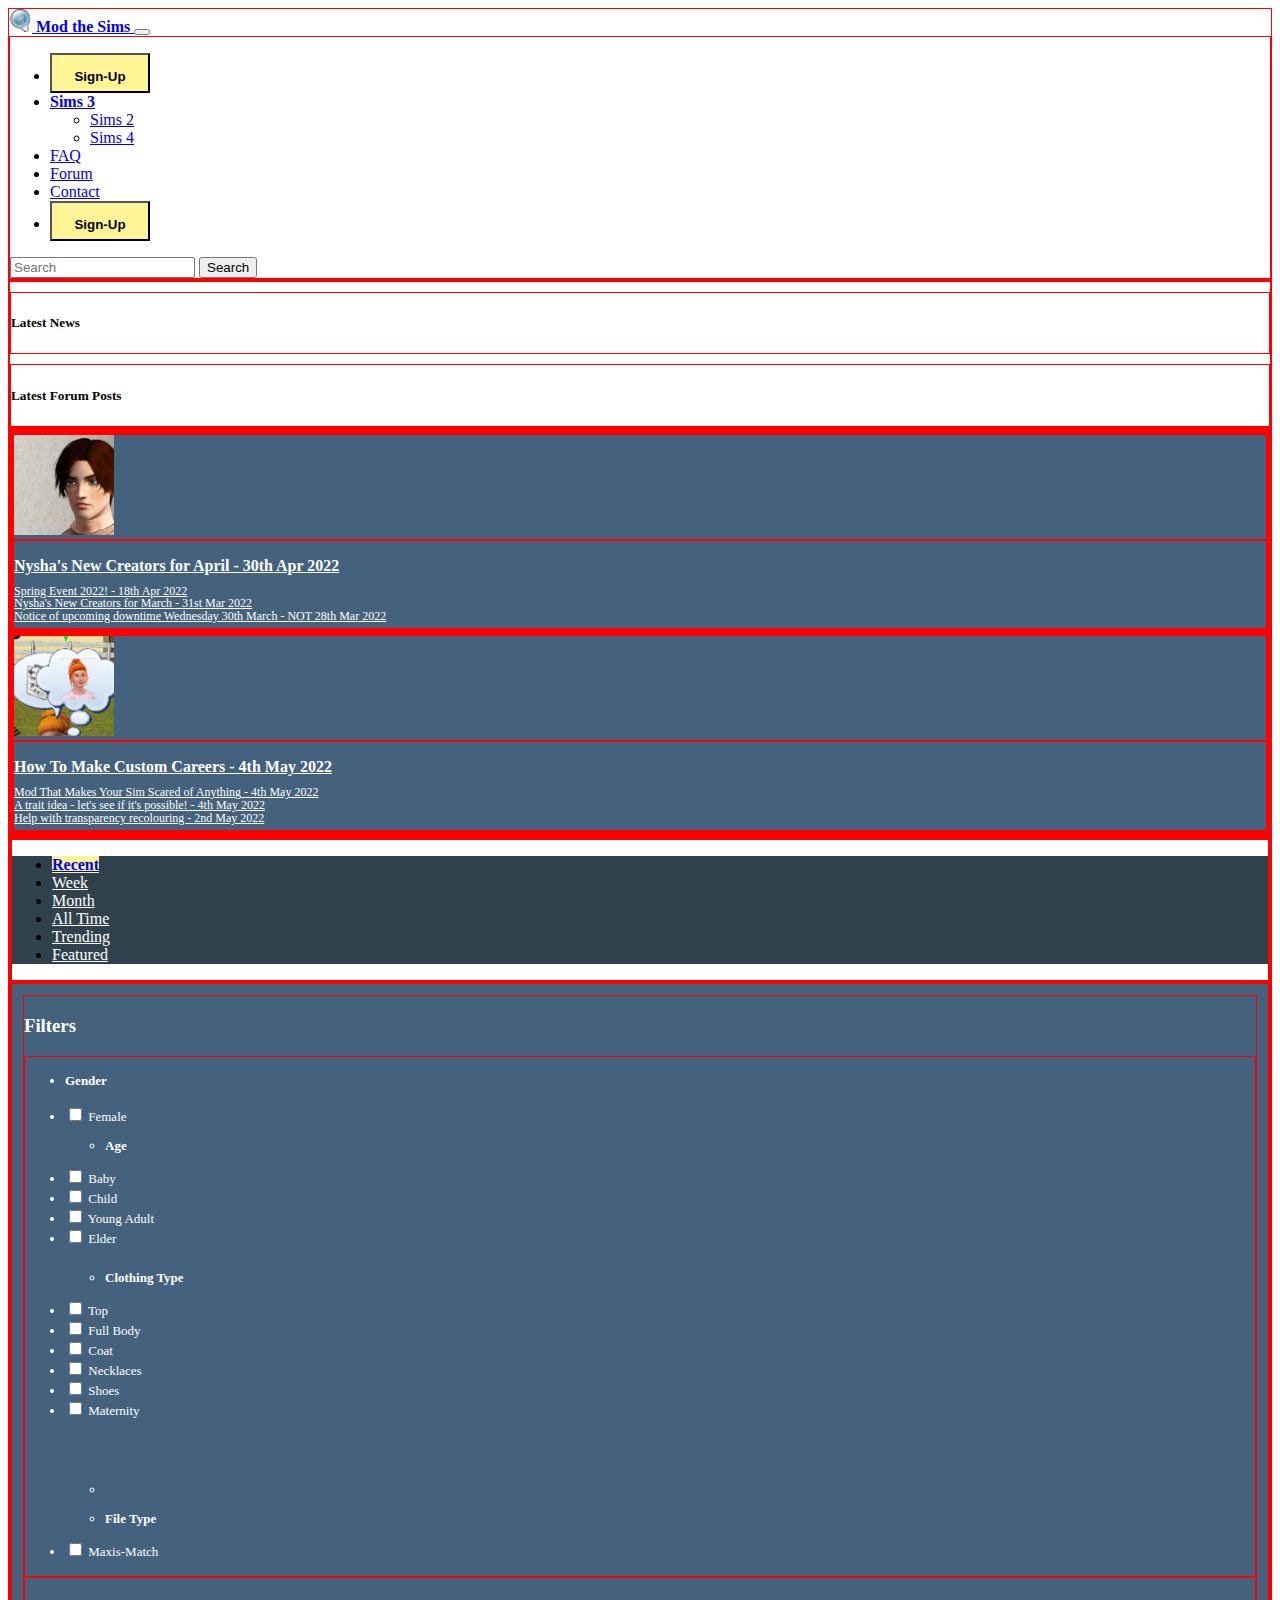
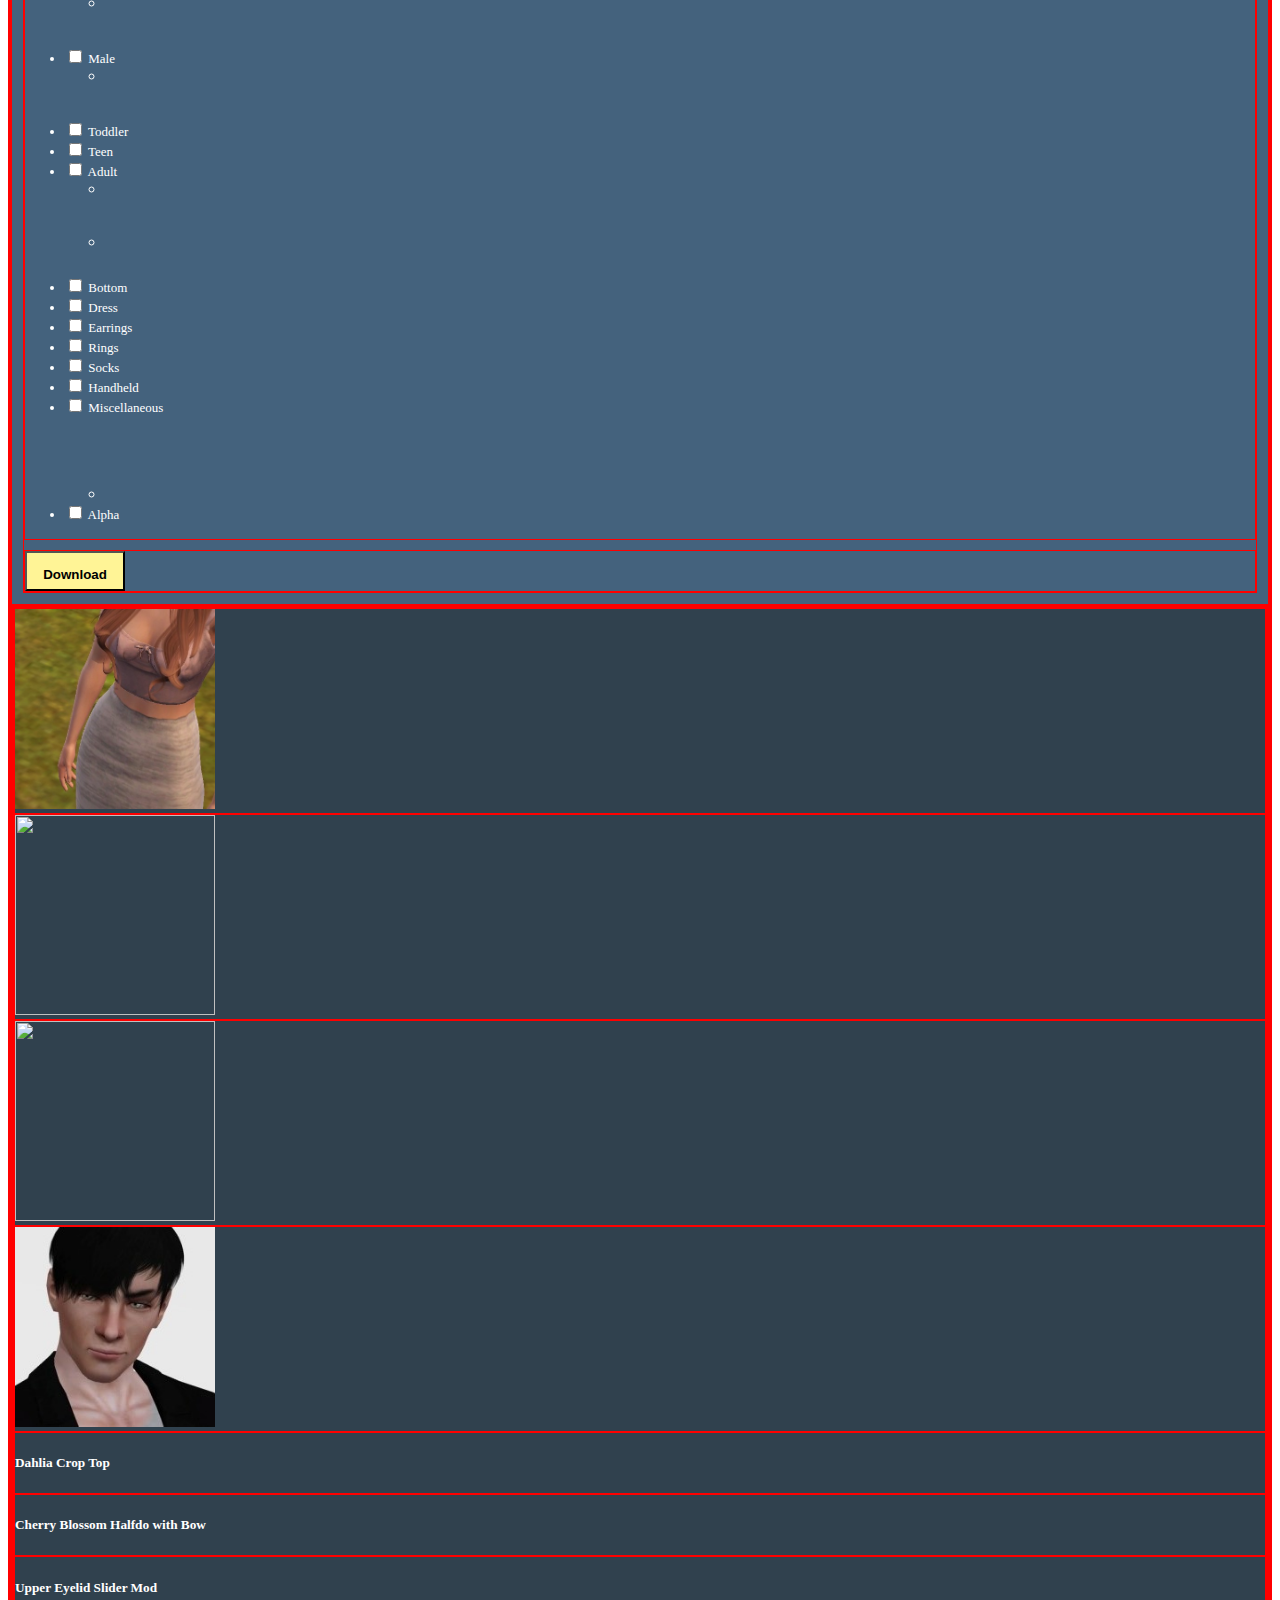
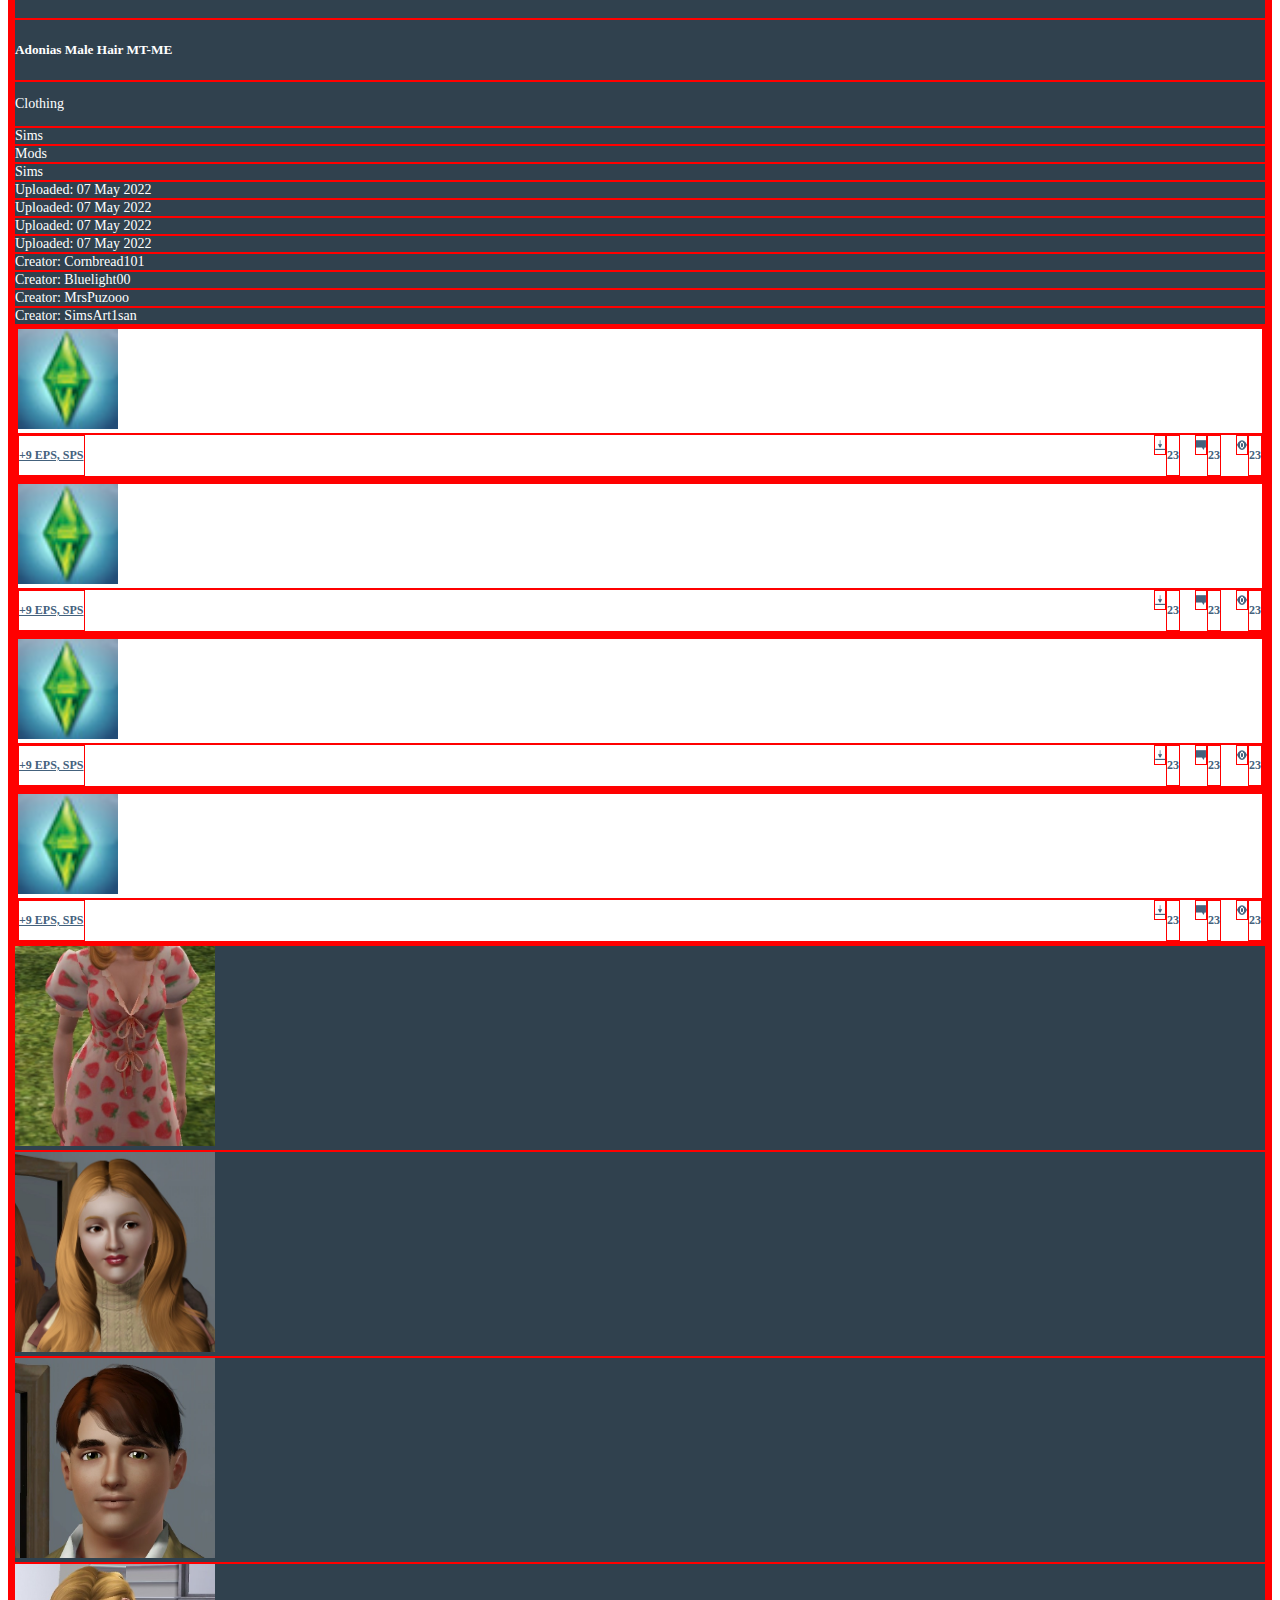
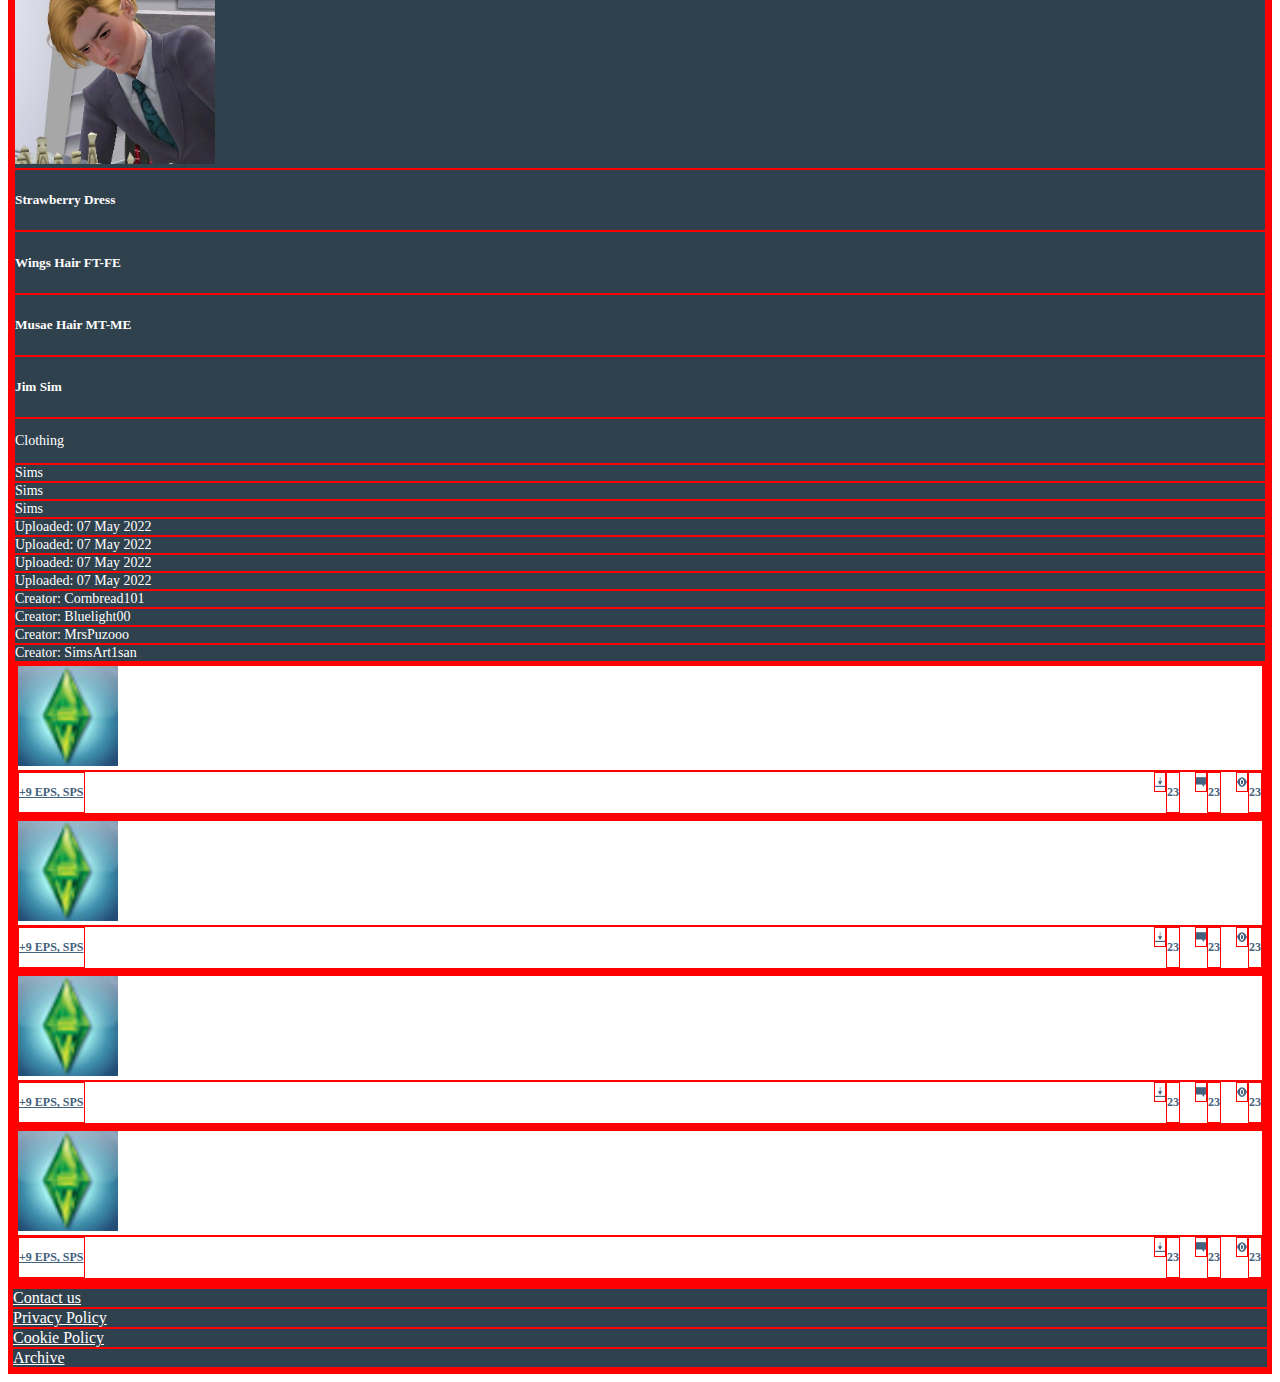
==== index.html @ 352a0fdf "p" ====
<!DOCTYPE html>
<html>
  <head>
    <title>Your Page Title</title>
    <link href="https://cdn.jsdelivr.net/npm/bootstrap@5.1.3/dist/css/bootstrap.min.css" rel="stylesheet" integrity="sha384-1BmE4kWBq78iYhFldvKuhfTAU6auU8tT94WrHftjDbrCEXSU1oBoqyl2QvZ6jIW3" crossorigin="anonymous">
    <style>
      body div { border: 1px solid red; }
      .filters {background-color: 44627D;}

    </style>

    <link href="css/styles.css"
      type="text/css"
      rel="stylesheet">

  </head>

  <body>

    <nav class="navbar navbar-expand-md navbar-dark bg-info">
      <div class="container-fluid">
        <a class="navbar-brand" href="#">  <img src="images/logo.png" class="img-fluid" width="23"
    height="23"/> <b> Mod the Sims </b> </a>

        <button class="navbar-toggler" type="button" data-bs-toggle="collapse" data-bs-target="#navbarSupportedContent" aria-controls="navbarSupportedContent" aria-expanded="false" aria-label="Toggle navigation">
          <span class="navbar-toggler-icon"></span>
        </button>

        <div class="collapse navbar-collapse" id="navbarSupportedContent">
          <ul class="navbar-nav me-auto mb-2 mb-lg-0">
            <li class="nav-item">
              <a class="nav-link active" aria-current="page" href="#">
                <button type id="download"="button" class="btn btn-warning" role="button"> <p><b>Sign-Up</p></b>
               </button>
             </a>
            </li>

            <li class="nav-item dropdown">
              <a class="nav-link dropdown-toggle" href="#" id="navbarDropdown" role="button" data-bs-toggle="dropdown" aria-expanded="false">
                <b>Sims 3 </b>

              </a>
              <ul class="dropdown-menu" aria-labelledby="navbarDropdown">
                <li><a class="dropdown-item" href="#">Sims 2</a></li>
                <li><a class="dropdown-item" href="#">Sims 4</a></li>

              </ul>
            </li>

            <li class="nav-item"  id=navbarttext>
              <a class="nav-link" href="#">FAQ</a>
            </li>

            <li class="nav-item">
              <a class="nav-link" href="#">Forum</a>
            </li>

            <li class="nav-item">
              <a class="nav-link" href="#">Contact</a>
               </li>
                 <li class="nav-item">
                     <a class="nav-link active" aria-current="page" href="#">
             <button type id="download"="button" class="btn btn-warning" role="button"> <p><b>Sign-Up</p></b>
             </button>
           </a>
            </li>

          </ul>
          <form class="d-flex">
            <input class="form-control me-2" type="search" placeholder="Search" aria-label="Search">
            <button class="btn btn-outline-success" type="submit">Search</button>
          </form>
        </div>
      </div>
    </nav>
    <!-- your site content goes here -->
    <script src="https://cdn.jsdelivr.net/npm/bootstrap@5.1.3/dist/js/bootstrap.bundle.min.js" integrity="sha384-ka7Sk0Gln4gmtz2MlQnikT1wXgYsOg+OMhuP+IlRH9sENBO0LRn5q+8nbTov4+1p" crossorigin="anonymous">
    </script>

    <div class="container-fluid">
      <div class="row">
        <div class="col" id="latestnews">
          <h5> <b>Latest News </b> </h5>
        </div>

        <div class="col" id="latestnews">
        <h5> <b> Latest Forum Posts </b> </h5>
        </div>
      </div>
    </div>

    <div class="container-fluid overflow-hidden">
      <div class="row gy-5">
        <div class="col-6">
          <div class="p-3 border bg" id=news>
            <div class="row gy-6">
              <div class="col-2">
            <img src="images/avatar.jpg" class="img-fluid" width="100"
 height="100"/>
 </div>
   <div class="col-8">
            <a class="nav-link" href="#" id=navtext><p> <b> Nysha's New Creators for April - 30th Apr 2022</b> </p> </a>
            <a class="nav-link" href="#" id=oldernews><p> Spring Event 2022! - 18th Apr 2022 </p> </a>
            <a class="nav-link" href="#" id=oldernews><p> Nysha's New Creators for March - 31st Mar 2022 </p> </a>
            <a class="nav-link" href="#" id=oldernews><p> Notice of upcoming downtime Wednesday 30th March - NOT 28th Mar 2022 </p> </a>
            </div>
        </div>
    </div>
</div>

        <div class="col-6">
          <div class="p-3 border bg" id=news>

                <div class="row gy-6">
               <div class="col-2">
                 <img src="images/moodlet.jpg" class="img-fluid" width="100"
      height="100"/>
             </div>
             <div class="col-8">
               <a class="nav-link" href="#" id=navtext><p> <b> How To Make Custom Careers - 4th May 2022 </b> </p></a>
               <a class="nav-link" href="#" id=oldernews><p> Mod That Makes Your Sim Scared of Anything - 4th May 2022</p> </a>
               <a class="nav-link" href="#" id=oldernews><p> A trait idea - let's see if it's possible! - 4th May 2022 </p> </a>
               <a class="nav-link" href="#" id=oldernews><p> Help with transparency recolouring - 2nd May 2022 </p> </a>
             </div>
        </div>

      </div>
      </div>

        <div class="row gy-5">
        </div>

        <div class="row">
          <div class="col-3">

          </div>
          <div class="col-9">

            <ul class="nav nav-tabs" id=tabs>
              <li class="nav-item">
                <a class="nav-link active" aria-current="page" href="#" id=recentbold !important>  <b>Recent </b></a>
              </li>
              <li class="nav-item">
                <a class="nav-link" href="#" id=tabtext>Week</a>
              </li>
              <li class="nav-item">
                <a class="nav-link" href="#" id=tabtext>Month</a>
              </li>
              <li class="nav-item">
                <a class="nav-link" href="#" id=tabtext>All Time </a>
              </li>
              <li class="nav-item">
                <a class="nav-link" href="#" id=tabtext>Trending </a>
                <li class="nav-item">
                  <a class="nav-link" href="#" id=tabtext>Featured </a>
                </li>
              </li>
            </ul>
          </div>
        </div>

        <div class="row">
          <div class="col-3" id=filterboxbg>

            <div class="filters">
              <div class="row">

                            <h3>Filters </h3>

                <div class="col-6" >
                <ul class="list-group list-group-flush">
                  <li class="list-group-item" id="checkboxes"> <p> <b> Gender </b> </p></li>
</ul>

                  <ul class="list-group">
                    <li class="list-group-item" id="checkboxes">
                      <input class="form-check-input me-1" type="checkbox" value="" aria-label="...">
                      Female
                    </li>

                    <ul class="list-group list-group-flush" >
                      <li class="list-group-item" id="checkboxes"> <p> <b> Age </b> </p> </li>
              </ul>
                    <li class="list-group-item" id="checkboxes">
                      <input class="form-check-input me-1" type="checkbox" value="" aria-label="...">
                      Baby
                    </li>
                    <li class="list-group-item" id="checkboxes">
                      <input class="form-check-input me-1" type="checkbox" value="" aria-label="...">
                      Child
                    </li>
                    <li class="list-group-item" id="checkboxes">
                      <input class="form-check-input me-1" type="checkbox" value="" aria-label="...">
                      Young Adult
                    </li>
                    <li class="list-group-item"id="checkboxes">
                      <input class="form-check-input me-1" type="checkbox" value="" aria-label="...">
                      Elder
                    </li>

                    <ul class="list-group list-group-flush">
                      <li class="list-group-item" id="spacingfilter"> <p> <b> Clothing Type </b> </p> </li>
    </ul>
                    <li class="list-group-item" id="checkboxes">
                      <input class="form-check-input me-1" type="checkbox" value="" aria-label="...">
                      Top
                    </li>
                    <li class="list-group-item" id="checkboxes">
                      <input class="form-check-input me-1" type="checkbox" value="" aria-label="...">
                      Full Body
                    </li>
                    <li class="list-group-item" id="checkboxes">
                      <input class="form-check-input me-1" type="checkbox" value="" aria-label="...">
                      Coat
                    </li>
                    <li class="list-group-item" id="checkboxes">
                      <input class="form-check-input me-1" type="checkbox" value="" aria-label="...">
                      Necklaces
                    </li>
                    <li class="list-group-item" id="checkboxes">
                      <input class="form-check-input me-1" type="checkbox" value="" aria-label="...">
                      Shoes
                    </li>
                    <li class="list-group-item" id="checkboxes">
                      <input class="form-check-input me-1" type="checkbox" value="" aria-label="...">
                      Maternity
                    </li>

                    <ul class="list-group list-group-flush" id="filetypespacingtwo">
                      <li class="list-group-item"></li>
                </ul>

                <ul class="list-group list-group-flush" >
                  <li class="list-group-item" id="filetypespacingone"> <p> <b> File Type </b> </p> </li>
            </ul>
                    <li class="list-group-item" id="checkboxes">
                      <input class="form-check-input me-1" type="checkbox" value="" aria-label="...">
                      Maxis-Match
                  </ul>
                </div>

                <div class="col-6">
                  <ul class="list-group">
                    <ul class="list-group list-group-flush" id=test>
                      <li class="list-group-item"></li>
    </ul>

                    <li class="list-group-item" id="checkboxes">
                      <input class="form-check-input me-1" type="checkbox" value="" aria-label="...">
                      Male
                    </li>
                    <ul class="list-group list-group-flush" id=test>
                      <li class="list-group-item"></li>
    </ul>
                    <li class="list-group-item" id="checkboxes">
                      <input class="form-check-input me-1" type="checkbox" value="" aria-label="...">
                      Toddler
                    </li>
                    <li class="list-group-item" id="checkboxes">
                      <input class="form-check-input me-1" type="checkbox" value="" aria-label="...">
                      Teen
                    </li>
                    <li class="list-group-item" id="checkboxes">
                      <input class="form-check-input me-1" type="checkbox" value="" aria-label="...">
                      Adult
                    </li>
                    <ul class="list-group list-group-flush" id=test>
                      <li class="list-group-item"></li>
    </ul>
    <ul class="list-group list-group-flush" id="clothingtype">
      <li class="list-group-item"></li>
</ul>
                    <li class="list-group-item" id="checkboxes">
                      <input class="form-check-input me-1" type="checkbox" value="" aria-label="...">
                      Bottom
                    </li>
                    <li class="list-group-item" id="checkboxes">
                      <input class="form-check-input me-1" type="checkbox" value="" aria-label="...">
                      Dress
                    </li>
                    <li class="list-group-item" id="checkboxes">
                      <input class="form-check-input me-1" type="checkbox" value="" aria-label="...">
                      Earrings
                    </li>
                    <li class="list-group-item" id="checkboxes">
                      <input class="form-check-input me-1" type="checkbox" value="" aria-label="...">
                      Rings
                    </li>
                    <li class="list-group-item" id="checkboxes">
                      <input class="form-check-input me-1" type="checkbox" value="" aria-label="...">
                      Socks
                    </li>
                    <li class="list-group-item" id="checkboxes">
                      <input class="form-check-input me-1" type="checkbox" value="" aria-label="...">
                      Handheld
                    </li>
                    <li class="list-group-item" id="checkboxes">
                      <input class="form-check-input me-1" type="checkbox" value="" aria-label="...">
                      Miscellaneous
                    </li>

                    <ul class="list-group list-group-flush" id="abovealpha">
                      <li class="list-group-item"></li>
                </ul>
                    <li class="list-group-item" id="checkboxes">
                      <input class="form-check-input me-1" type="checkbox" value="" aria-label="...">
                      Alpha
                    </li>
                  </ul>
                </div>
                <div class="col" id="latestnews">
                  <button type id="download"="button" class="btn btn-warning" role="button"> <p><b>Download</p></b>
                   </button>

                </div>
              </div>
            </div>
          </div>

          <div class="col-9" id="bodycontent2">
            <div class="container-fluid">
  <div class="row" id=bodycontent>
    <div class="col-sm-3">
      <img src="images/testcrop.jpg" class="img-fluid" width="200"
height="200"/>

    </div>
    <div class="col-sm-3">
      <img src="images/screenshot-3.jpg" class="img-fluid" width="200"
  height="200"/>
    </div>
    <div class="col-sm-3">
      <img src="images/screenshot19.jpg" class="img-fluid" width="200"
height="200"/>
    </div>
    <div class="col-sm-3">
      <img src="images/usage.jpg" class="img-fluid" width="200"
height="200"/>
    </div>

    <div class="col-sm-3" id=cctitle>
      <h5><b> Dahlia Crop Top </b></h5>
    </div>
    <div class="col-sm-3" id=cctitle>
      <h5><b> Cherry Blossom Halfdo with Bow </b> </h5>
    </div>
    <div class="col-sm-3"id=cctitle>
      <h5><b> Upper Eyelid Slider Mod </b></h5>
    </div>
    <div class="col-sm-3"id=cctitle>
      <h5><b> Adonias Male Hair MT-ME </b></h5>
    </div>

    <div class="col-sm-3" id=cccategory>
      <p> Clothing </p>
    </div>
    <div class="col-sm-3" id=cccategory>
      Sims
    </div>
    <div class="col-sm-3" id=cccategory>
      Mods
    </div>
    <div class="col-sm-3" id=cccategory>
      Sims
    </div>

    <div class="col-sm-3"id=cccategory>
      Uploaded: 07 May 2022
    </div>
    <div class="col-sm-3" id=cccategory>
      Uploaded: 07 May 2022
    </div>
    <div class="col-sm-3" id=cccategory>
      Uploaded: 07 May 2022
    </div>
    <div class="col-sm-3" id=cccategory>
      Uploaded: 07 May 2022
    </div>

    <div class="col-sm-3" id=cccategory>
      Creator: Cornbread101
    </div>
    <div class="col-sm-3" id=cccategory>
      Creator: Bluelight00
    </div>
    <div class="col-sm-3" id=cccategory>
      Creator: MrsPuzooo
    </div>
    <div class="col-sm-3" id=cccategory>
      Creator: SimsArt1san
    </div>

    <div class="col-sm-3" id=ccbar>
        <div class="no border bg" >
<div class="row" id=ccinfo>
             <div class="col-2">
               <img src="images/20.gif" class="img-fluid" width="100"
    height="100"/>
           </div>

           <div class="col-10">


             <div style="display:inline-block;" id="eps"> <p> +9 EPS, SPS</p>
         </div>

             <div style="display:inline-block; text" id="cctext"> <p> 23</p>
         </div>
<div style="display:inline-block; vertical-align:top;" id="icon">
             <img src="images/eyecon.png"  class="img-fluid" id=iconinfo width="10"
               height="10" /> </div>

               <div style="display:inline-block; text" id=cctext> <p> 23</p>
           </div>
               <div style="display:inline-block; vertical-align:top;" id="icon">
                            <img src="images/commentbutton.png"  class="img-fluid" id=iconinfo width="10"
                              height="10" /> </div>
<div style="display:inline-block; text" id=cctext> <p> 23</p>
              </div>
              <div style="display:inline-block; vertical-align:top;" id="icon">
              <img src="images/dlbutton.png"  class="img-fluid" id="iconinfo" width="10"
                              height="10" />
                            </div>
</div>
</div>
    </div>
</div>

<div class="col-sm-3" id=ccbar>
    <div class="no border bg" >
<div class="row" id=ccinfo>
         <div class="col-2">
           <img src="images/20.gif" class="img-fluid" width="100"
height="100"/>
       </div>

       <div class="col-10">


         <div style="display:inline-block;" id="eps"> <p> +9 EPS, SPS</p>
     </div>

         <div style="display:inline-block; text" id="cctext"> <p> 23</p>
     </div>
<div style="display:inline-block; vertical-align:top;" id="icon">
         <img src="images/eyecon.png"  class="img-fluid" id=iconinfo width="10"
           height="10" /> </div>

           <div style="display:inline-block; text" id=cctext> <p> 23</p>
       </div>
           <div style="display:inline-block; vertical-align:top;" id="icon">
                        <img src="images/commentbutton.png"  class="img-fluid" id=iconinfo width="10"
                          height="10" /> </div>
<div style="display:inline-block; text" id=cctext> <p> 23</p>
          </div>
          <div style="display:inline-block; vertical-align:top;" id="icon">
          <img src="images/dlbutton.png"  class="img-fluid" id="iconinfo" width="10"
                          height="10" />
                        </div>
    </div>
</div>
</div>
</div>

        <div class="col-sm-3" id=ccbar>
            <div class="no border bg" >
              <div class="row" id=ccinfo>
                <div class="col-2">
           <img src="images/20.gif" class="img-fluid" width="100"
height="100"/>
       </div>
       <div class="col-10">
         <div style="display:inline-block;" id="eps"> <p> +9 EPS, SPS</p>
              </div>

         <div style="display:inline-block; text" id="cctext"> <p> 23</p>
              </div>
          <div style="display:inline-block; vertical-align:top;" id="icon">
         <img src="images/eyecon.png"  class="img-fluid" id=iconinfo width="10"
           height="10" />
              </div>

           <div style="display:inline-block; text" id=cctext> <p> 23</p>
              </div>
           <div style="display:inline-block; vertical-align:top;" id="icon">
                        <img src="images/commentbutton.png"  class="img-fluid" id=iconinfo width="10"
                          height="10" />
                        </div>
          <div style="display:inline-block; text" id=cctext> <p> 23</p>
                        </div>
          <div style="display:inline-block; vertical-align:top;" id="icon">
          <img src="images/dlbutton.png"  class="img-fluid" id="iconinfo" width="10"
                          height="10" />
                        </div>
                      </div>
                    </div>
                  </div>
    </div>



    <div class="col-sm-3" id=ccbar>
        <div class="no border bg" >
          <div class="row" id=ccinfo>
            <div class="col-2">
       <img src="images/20.gif" class="img-fluid" width="100"
height="100"/>
   </div>
   <div class="col-10">
     <div style="display:inline-block;" id="eps"> <p> +9 EPS, SPS</p>
          </div>

     <div style="display:inline-block; text" id="cctext"> <p> 23</p>
          </div>
      <div style="display:inline-block; vertical-align:top;" id="icon">
     <img src="images/eyecon.png"  class="img-fluid" id=iconinfo width="10"
       height="10" />
          </div>

       <div style="display:inline-block; text" id=cctext> <p> 23</p>
          </div>
       <div style="display:inline-block; vertical-align:top;" id="icon">
                    <img src="images/commentbutton.png"  class="img-fluid" id=iconinfo width="10"
                      height="10" />
                    </div>
      <div style="display:inline-block; text" id=cctext> <p> 23</p>
                    </div>
      <div style="display:inline-block; vertical-align:top;" id="icon">
      <img src="images/dlbutton.png"  class="img-fluid" id="iconinfo" width="10"
                      height="10" />
                    </div>
                  </div>
    </div>
  </div>
</div>


  <div class="col-sm-3">
    <img src="images/strawb.jpg" class="img-fluid" width="200"
height="200"/>

  </div>
  <div class="col-sm-3">
    <img src="images/hair.jpg" class="img-fluid" width="200"
height="200"/>
  </div>
  <div class="col-sm-3">
    <img src="images/ccdetail.jpg" class="img-fluid" width="200"
height="200"/>
  </div>
  <div class="col-sm-3">
    <img src="images/sim1.jpg" class="img-fluid" width="200"
height="200"/>
  </div>

  <div class="col-sm-3" id=cctitle>
    <h5><b> Strawberry Dress </b></h5>
  </div>
  <div class="col-sm-3" id=cctitle>
    <h5><b> Wings Hair FT-FE </b> </h5>
  </div>
  <div class="col-sm-3"id=cctitle>
    <h5><b> Musae Hair MT-ME </b></h5>
  </div>
  <div class="col-sm-3"id=cctitle>
    <h5><b> Jim Sim </b></h5>
  </div>

  <div class="col-sm-3" id=cccategory>
    <p> Clothing </p>
  </div>
  <div class="col-sm-3" id=cccategory>
    Sims
  </div>
  <div class="col-sm-3" id=cccategory>
    Sims
  </div>
  <div class="col-sm-3" id=cccategory>
    Sims
  </div>

  <div class="col-sm-3"id=cccategory>
    Uploaded: 07 May 2022
  </div>
  <div class="col-sm-3" id=cccategory>
    Uploaded: 07 May 2022
  </div>
  <div class="col-sm-3" id=cccategory>
    Uploaded: 07 May 2022
  </div>
  <div class="col-sm-3" id=cccategory>
    Uploaded: 07 May 2022
  </div>

  <div class="col-sm-3" id=cccategory>
    Creator: Cornbread101
  </div>
  <div class="col-sm-3" id=cccategory>
    Creator: Bluelight00
  </div>
  <div class="col-sm-3" id=cccategory>
    Creator: MrsPuzooo
  </div>
  <div class="col-sm-3" id=cccategory>
    Creator: SimsArt1san
  </div>

  <div class="col-sm-3" id=ccbar>
      <div class="no border bg" >
<div class="row" id=ccinfo>
           <div class="col-2">
             <img src="images/20.gif" class="img-fluid" width="100"
  height="100"/>
         </div>

         <div class="col-10">


           <div style="display:inline-block;" id="eps"> <p> +9 EPS, SPS</p>
       </div>

           <div style="display:inline-block; text" id="cctext"> <p> 23</p>
       </div>
<div style="display:inline-block; vertical-align:top;" id="icon">
           <img src="images/eyecon.png"  class="img-fluid" id=iconinfo width="10"
             height="10" /> </div>

             <div style="display:inline-block; text" id=cctext> <p> 23</p>
         </div>
             <div style="display:inline-block; vertical-align:top;" id="icon">
                          <img src="images/commentbutton.png"  class="img-fluid" id=iconinfo width="10"
                            height="10" /> </div>
<div style="display:inline-block; text" id=cctext> <p> 23</p>
            </div>
            <div style="display:inline-block; vertical-align:top;" id="icon">
            <img src="images/dlbutton.png"  class="img-fluid" id="iconinfo" width="10"
                            height="10" />
                          </div>
</div>
</div>
  </div>
</div>

<div class="col-sm-3" id=ccbar>
  <div class="no border bg" >
<div class="row" id=ccinfo>
       <div class="col-2">
         <img src="images/20.gif" class="img-fluid" width="100"
height="100"/>
     </div>

     <div class="col-10">


       <div style="display:inline-block;" id="eps"> <p> +9 EPS, SPS</p>
   </div>

       <div style="display:inline-block; text" id="cctext"> <p> 23</p>
   </div>
<div style="display:inline-block; vertical-align:top;" id="icon">
       <img src="images/eyecon.png"  class="img-fluid" id=iconinfo width="10"
         height="10" /> </div>

         <div style="display:inline-block; text" id=cctext> <p> 23</p>
     </div>
         <div style="display:inline-block; vertical-align:top;" id="icon">
                      <img src="images/commentbutton.png"  class="img-fluid" id=iconinfo width="10"
                        height="10" /> </div>
<div style="display:inline-block; text" id=cctext> <p> 23</p>
        </div>
        <div style="display:inline-block; vertical-align:top;" id="icon">
        <img src="images/dlbutton.png"  class="img-fluid" id="iconinfo" width="10"
                        height="10" />
                      </div>
  </div>
</div>
</div>
</div>

      <div class="col-sm-3" id=ccbar>
          <div class="no border bg" >
            <div class="row" id=ccinfo>
              <div class="col-2">
         <img src="images/20.gif" class="img-fluid" width="100"
height="100"/>
     </div>
     <div class="col-10">
       <div style="display:inline-block;" id="eps"> <p> +9 EPS, SPS</p>
            </div>

       <div style="display:inline-block; text" id="cctext"> <p> 23</p>
            </div>
        <div style="display:inline-block; vertical-align:top;" id="icon">
       <img src="images/eyecon.png"  class="img-fluid" id=iconinfo width="10"
         height="10" />
            </div>

         <div style="display:inline-block; text" id=cctext> <p> 23</p>
            </div>
         <div style="display:inline-block; vertical-align:top;" id="icon">
                      <img src="images/commentbutton.png"  class="img-fluid" id=iconinfo width="10"
                        height="10" />
                      </div>
        <div style="display:inline-block; text" id=cctext> <p> 23</p>
                      </div>
        <div style="display:inline-block; vertical-align:top;" id="icon">
        <img src="images/dlbutton.png"  class="img-fluid" id="iconinfo" width="10"
                        height="10" />
                      </div>
                    </div>
                  </div>
                </div>
  </div>



  <div class="col-sm-3" id=ccbar>
      <div class="no border bg" >
        <div class="row" id=ccinfo>
          <div class="col-2">
     <img src="images/20.gif" class="img-fluid" width="100"
height="100"/>
 </div>
 <div class="col-10">
   <div style="display:inline-block;" id="eps"> <p> +9 EPS, SPS</p>
        </div>

   <div style="display:inline-block; text" id="cctext"> <p> 23</p>
        </div>
    <div style="display:inline-block; vertical-align:top;" id="icon">
   <img src="images/eyecon.png"  class="img-fluid" id=iconinfo width="10"
     height="10" />
        </div>

     <div style="display:inline-block; text" id=cctext> <p> 23</p>
        </div>
     <div style="display:inline-block; vertical-align:top;" id="icon">
                  <img src="images/commentbutton.png"  class="img-fluid" id=iconinfo width="10"
                    height="10" />
                  </div>
    <div style="display:inline-block; text" id=cctext> <p> 23</p>
                  </div>
    <div style="display:inline-block; vertical-align:top;" id="icon">
    <img src="images/dlbutton.png"  class="img-fluid" id="iconinfo" width="10"
                    height="10" />
                  </div>
                </div>
  </div>
</div>
</div>

</div>
</div>
          </div>
        </div>

        <div class="container-fluid">
          <div class="row" id=bottomnav>
            <div class="col-sm-2" >
              <a class="nav-link" href="#" id=navtext>Contact us</a>
            </div>

            <div class="col-sm-2">
              <a class="nav-link" href="#" id=navtext>Privacy Policy</a>
            </div>

            <div class="col-sm-2" >
              <a class="nav-link" href="#" id=navtext>Cookie Policy</a>
            </div>

            <div class="col-sm-2" >
              <a class="nav-link" href="#" id=navtext>Archive</a>
            </div>

            <div class="col-sm-4">
            </div>

          </div>
        </div>

</div>
  </body>
</html>
---- css/styles.css ----
body {background-color: white}


.filters {
  padding: 10px;
  border: 1px solid #44627D;
  background-color: #44627D;
  color: white;
}

#checkboxes {
  color: white;
  font-size: 13px;
}
.list-group-item {
  background-color: #44627D;
}

#latestnews {
  margin-top:10px;
}

#news {
  background-color: #44627D;
}

#oldernews {
  line-height: 0.050;
  color: white;
  font-size: 12px;
}
#bodycontent2 {
  background-color: #30414E;
}

#filterboxbg {
  background-color: #30414E;
}

#stuff {
  background color: red;
}

#bottomnav {
  background-color: #30414E;
}
#navtext {
  color: white;
}

#test {
  padding-bottom: 35px;
}

#clothingtype {
  padding-bottom:25px;
}

#filetypespacingtwo {
  padding-top: 63px;
    font-size: 13px;
}

#filetypespacingone {
  padding-bottom: 0px;
  color: white;
    font-size: 13px;

}

#abovealpha {
  padding-top:69px;
}

#spacingfilter {
  padding-top: 10px;
  color: white;
    font-size: 13px;
}

#download {
  margin: auto;
  background-color: #FFF496;
    height: 40px;
  width: 100px;
    position: static;
}

#recentbold {
  background-color: #FFF496;
}
#tabs {
  background-color: #30414E;
}

#tabtext {
  color: white;
}

#cctitle {
  color: white;
}

#cccategory {
  color:white;
  font-size: 14px;
}

#ccbar {
  background-color: white;
}

#iconinfo {
}

#icon {
  float: right;
 margin: 0 0 0 15px;
}

#cctext {
    color: #44627D;
    font-weight: bold;
  float: right;
 margin: 0 0 0 0px;
   font-size: 12px
}

#eps{
  color: #44627D;
    font-weight: bold;
     text-decoration-line: underline;
  margin: auto;
    font-size: 12px;
}

belowjunk
#navbartext {
  color:white !important;
}
.bg-info {
  background-color: 4A9CCA !important;
}
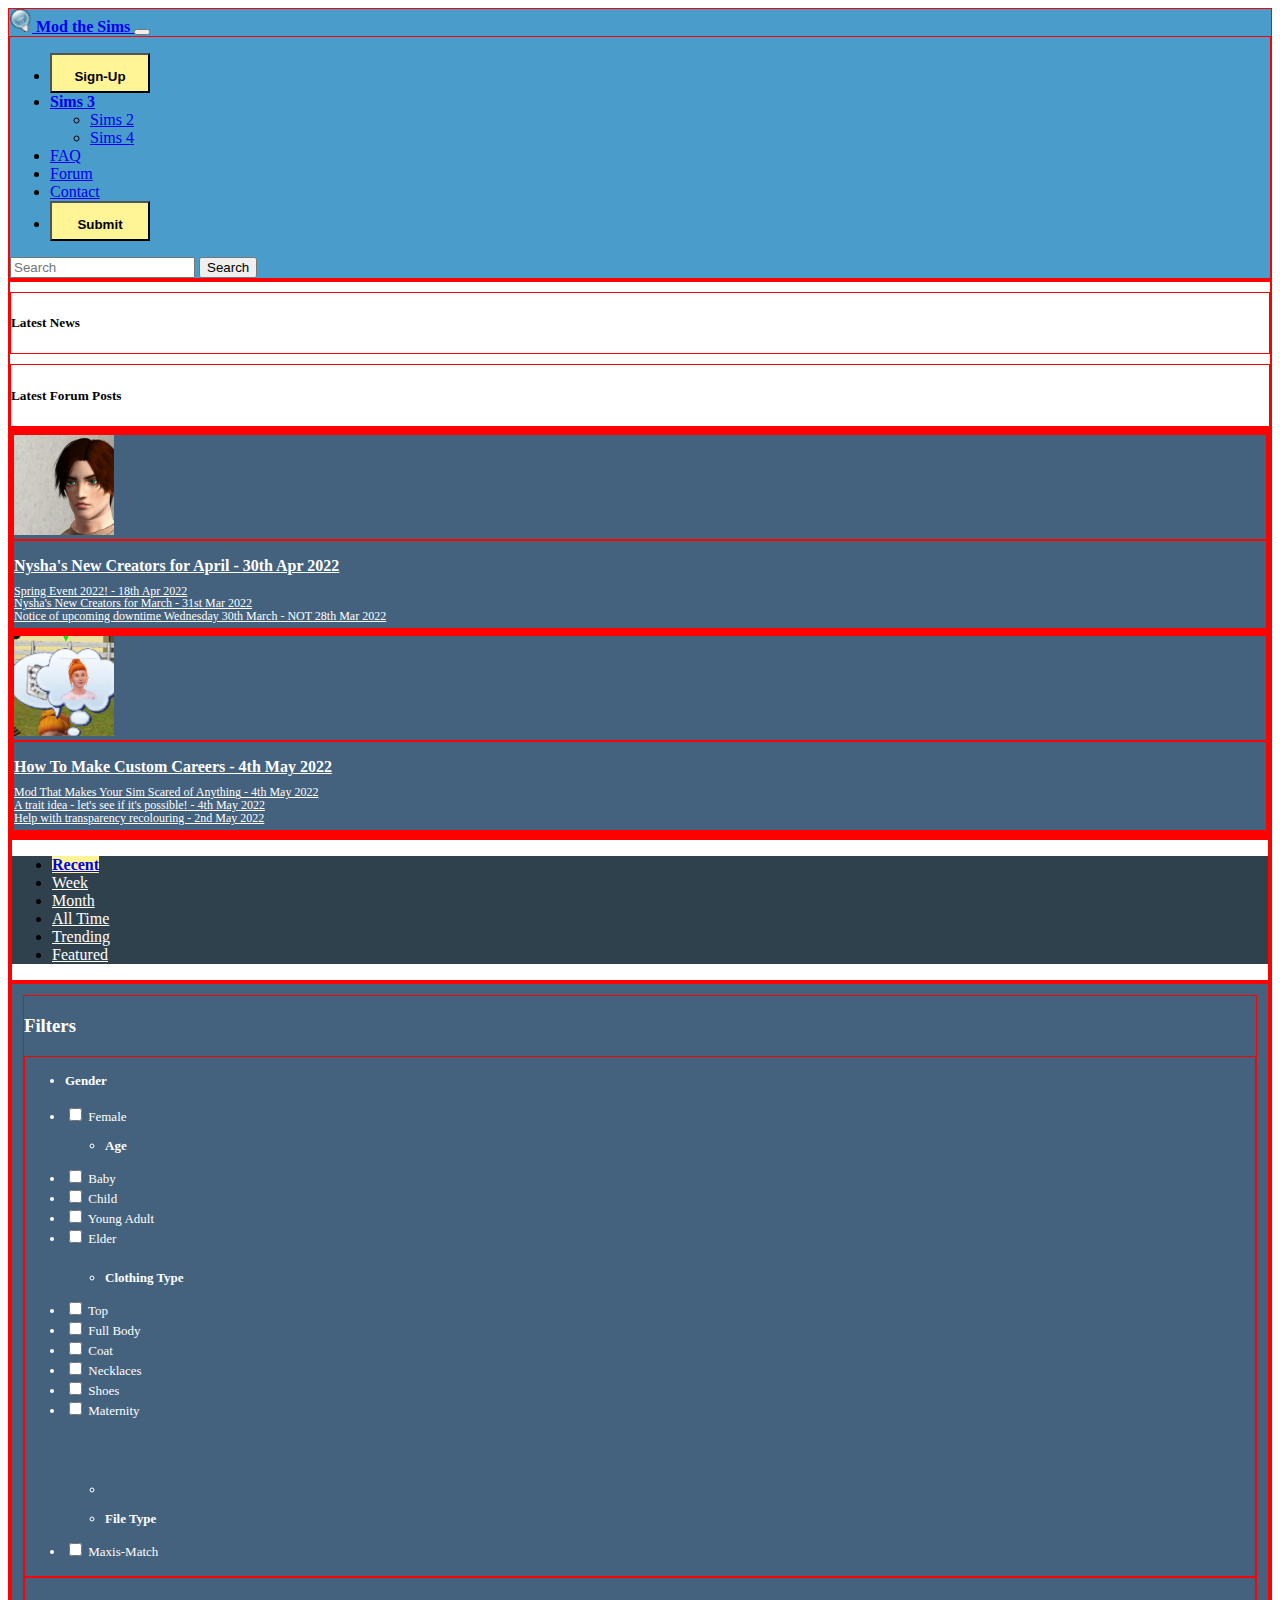
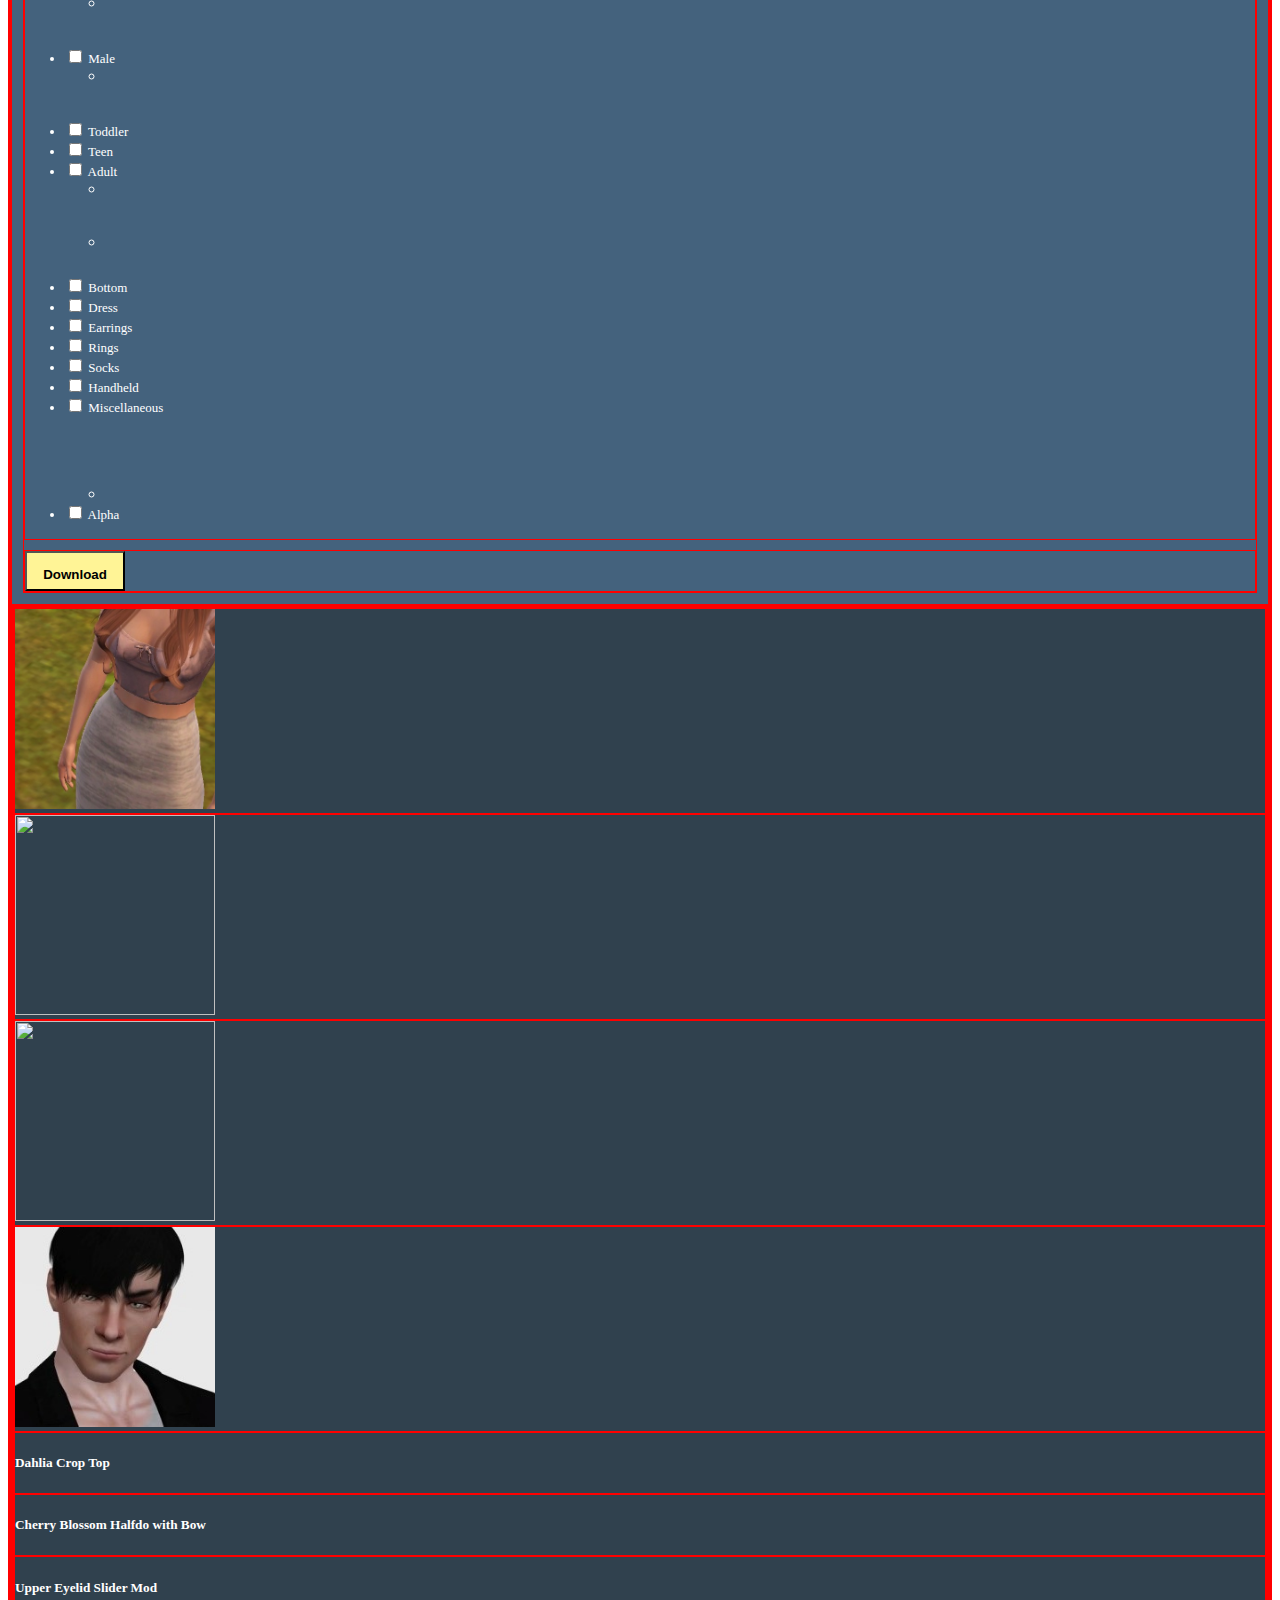
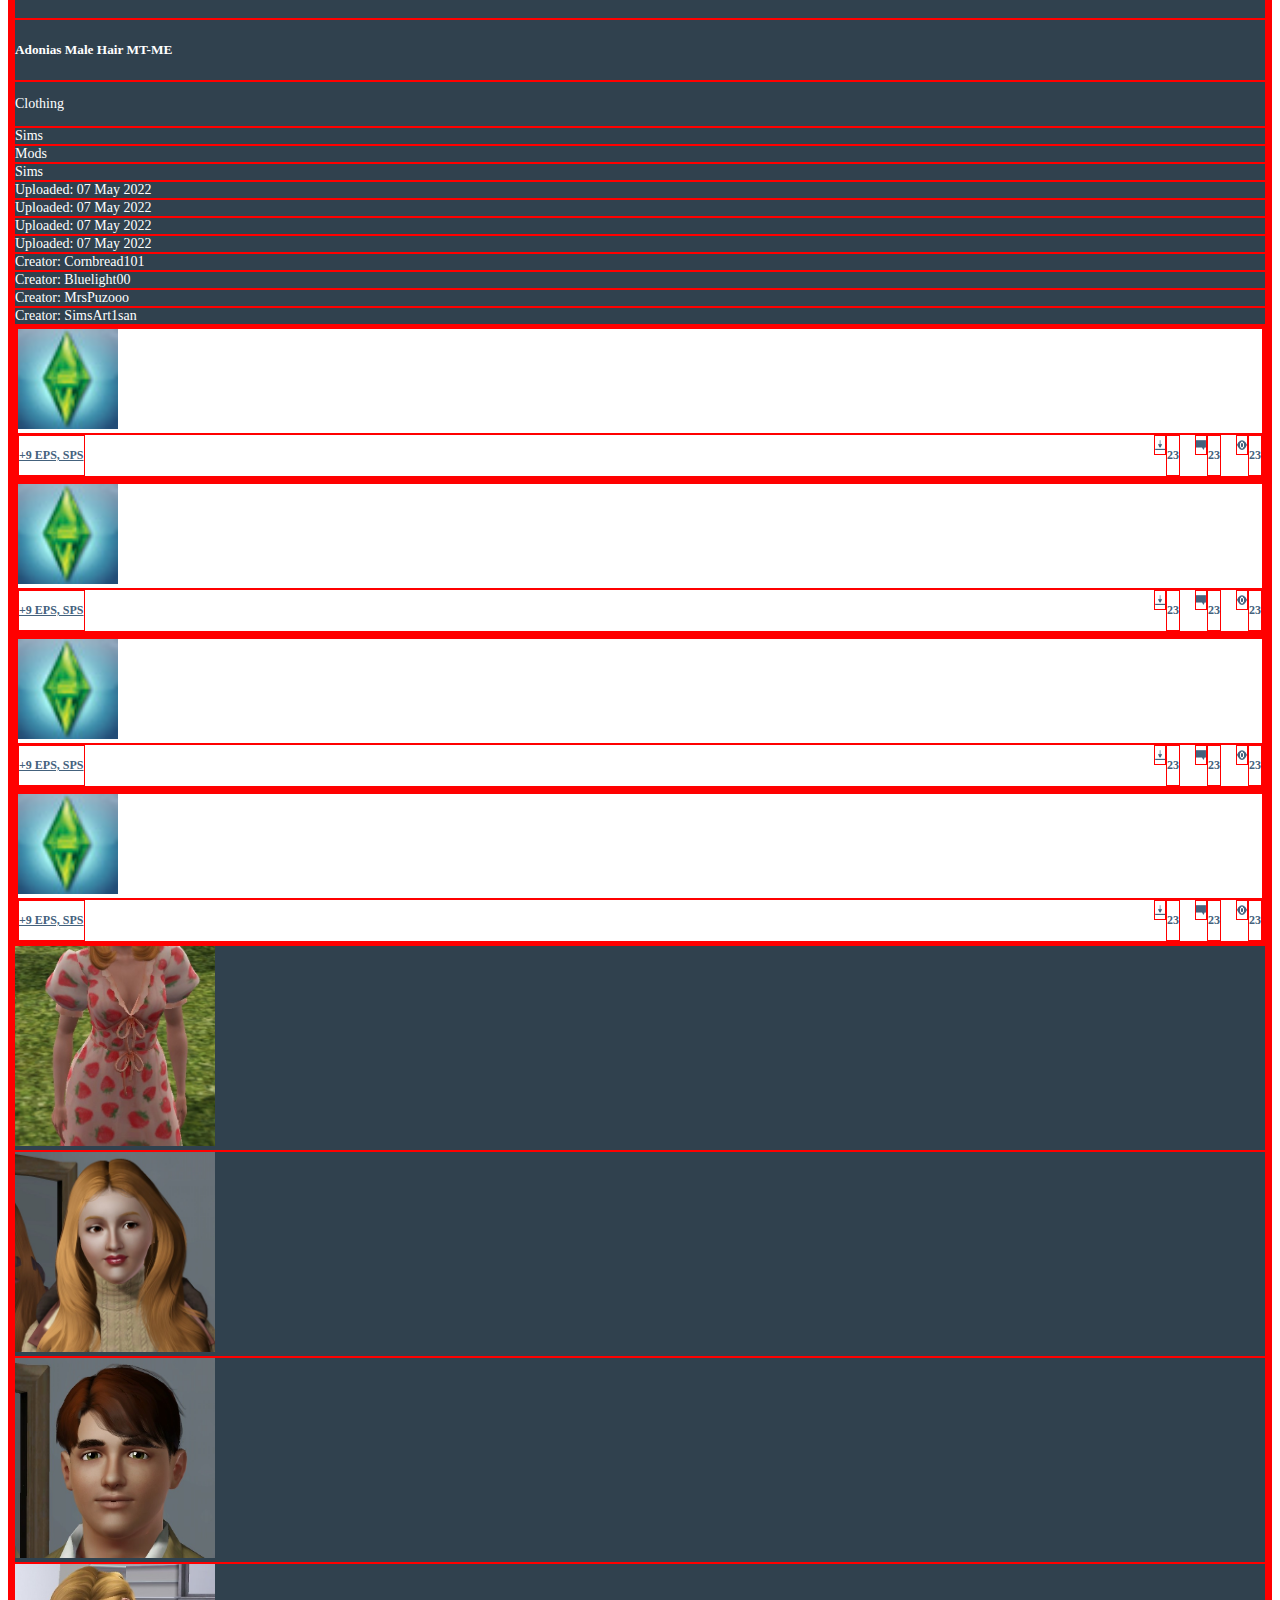
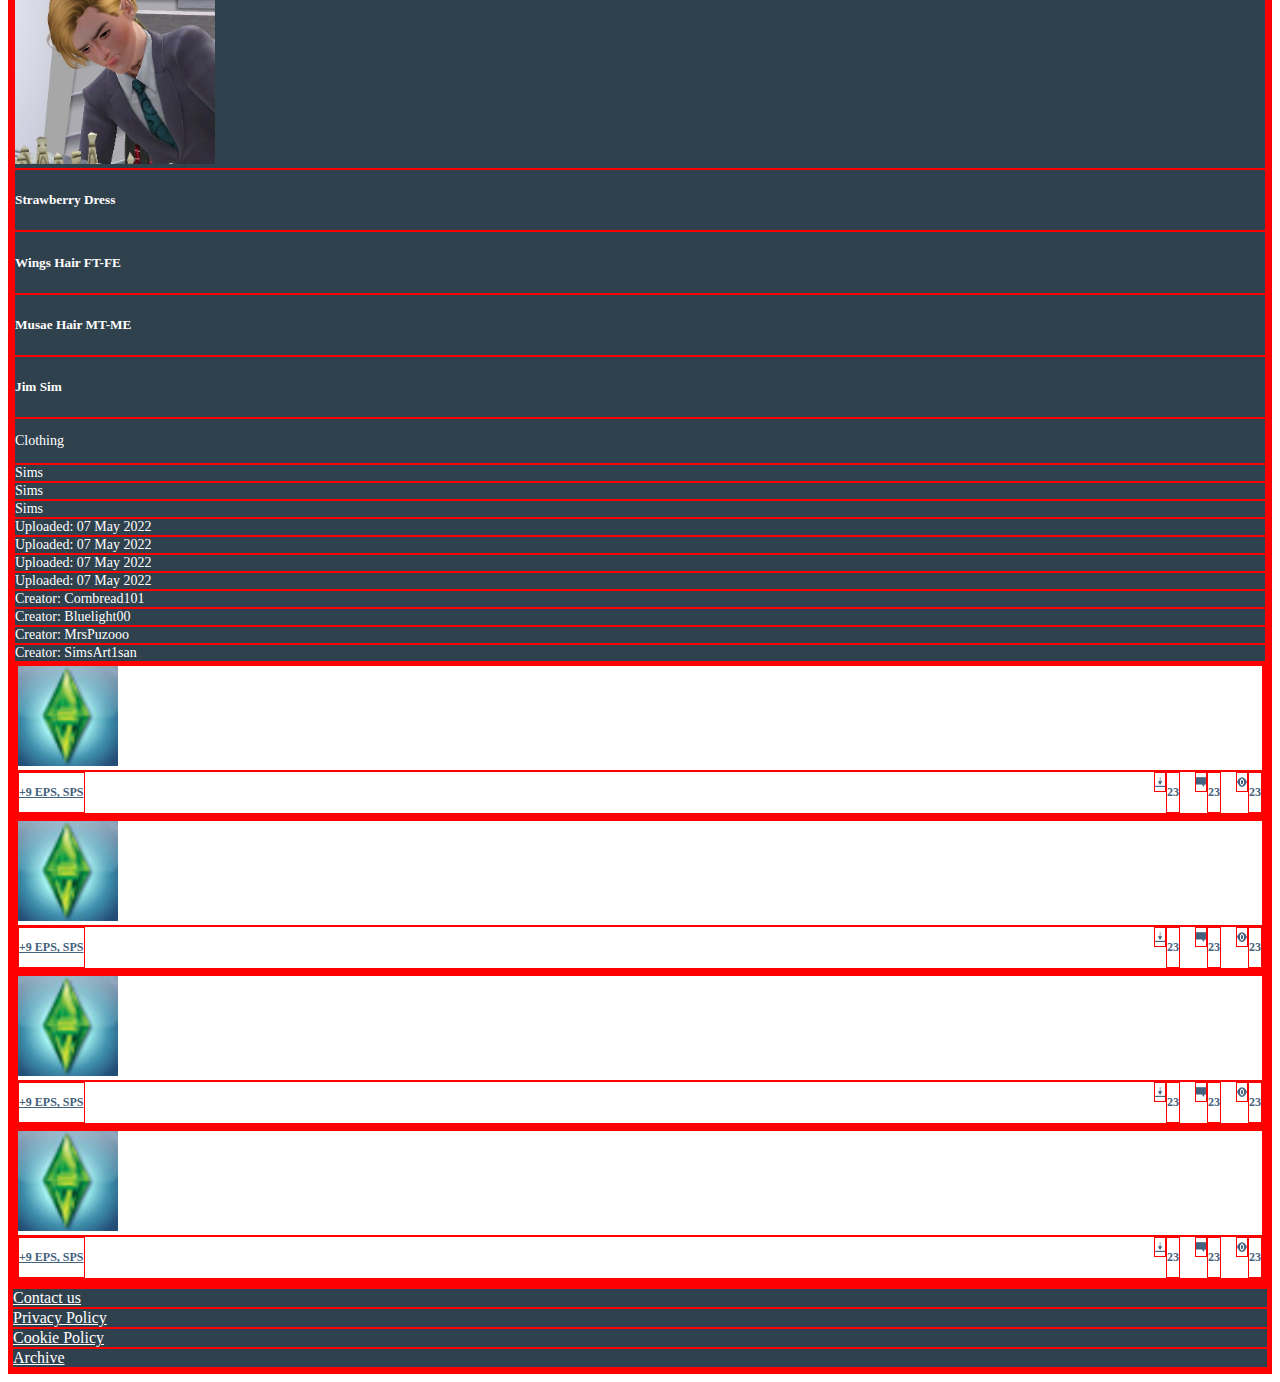
==== commit 4a6ea735: "p" ====
--- a/index.html
+++ b/index.html
@@ -60,7 +60,7 @@
                </li>
                  <li class="nav-item">
                      <a class="nav-link active" aria-current="page" href="#">
-             <button type id="download"="button" class="btn btn-warning" role="button"> <p><b>Sign-Up</p></b>
+             <button type id="download"="button" class="btn btn-warning" role="button"> <p><b>Submit</p></b>
              </button>
            </a>
             </li>
@@ -390,7 +390,7 @@
       Creator: SimsArt1san
     </div>
 
-    <div class="col-sm-3" id=ccbar>
+    <div class="col-3" id=ccbar>
         <div class="no border bg" >
 <div class="row" id=ccinfo>
              <div class="col-2">
--- a/css/styles.css
+++ b/css/styles.css
@@ -134,10 +134,46 @@
     font-size: 12px;
 }
 
+  @media (min-width: 768px) {
+    .carousel-inner {
+      display: flex;
+    }
+    .carousel-item {
+      margin-right: 0;
+      flex: 0 0 33.333333%;
+      display: block;
+    }
+  }
+
+#ccdlinfo {
+  color: white;
+}
+
+  .carousel-control-prev, .carousel-control-next{
+    width: 6vh;
+    height: 6vh;
+    border-radius: 50%;
+    top: 50%;
+    transform: translateY(-50%);
+}
+
+#descriptab {
+  background-color: #30414E;
+  color: white;
+}
+
+#filestab {
+  background-color: #FFF496;
+  color: black;
+}
+
+#highlighttext {
+  color: #FFF496;
+}
 belowjunk
 #navbartext {
   color:white !important;
 }
 .bg-info {
-  background-color: 4A9CCA !important;
+  background-color: #4A9CCA !important;
 }
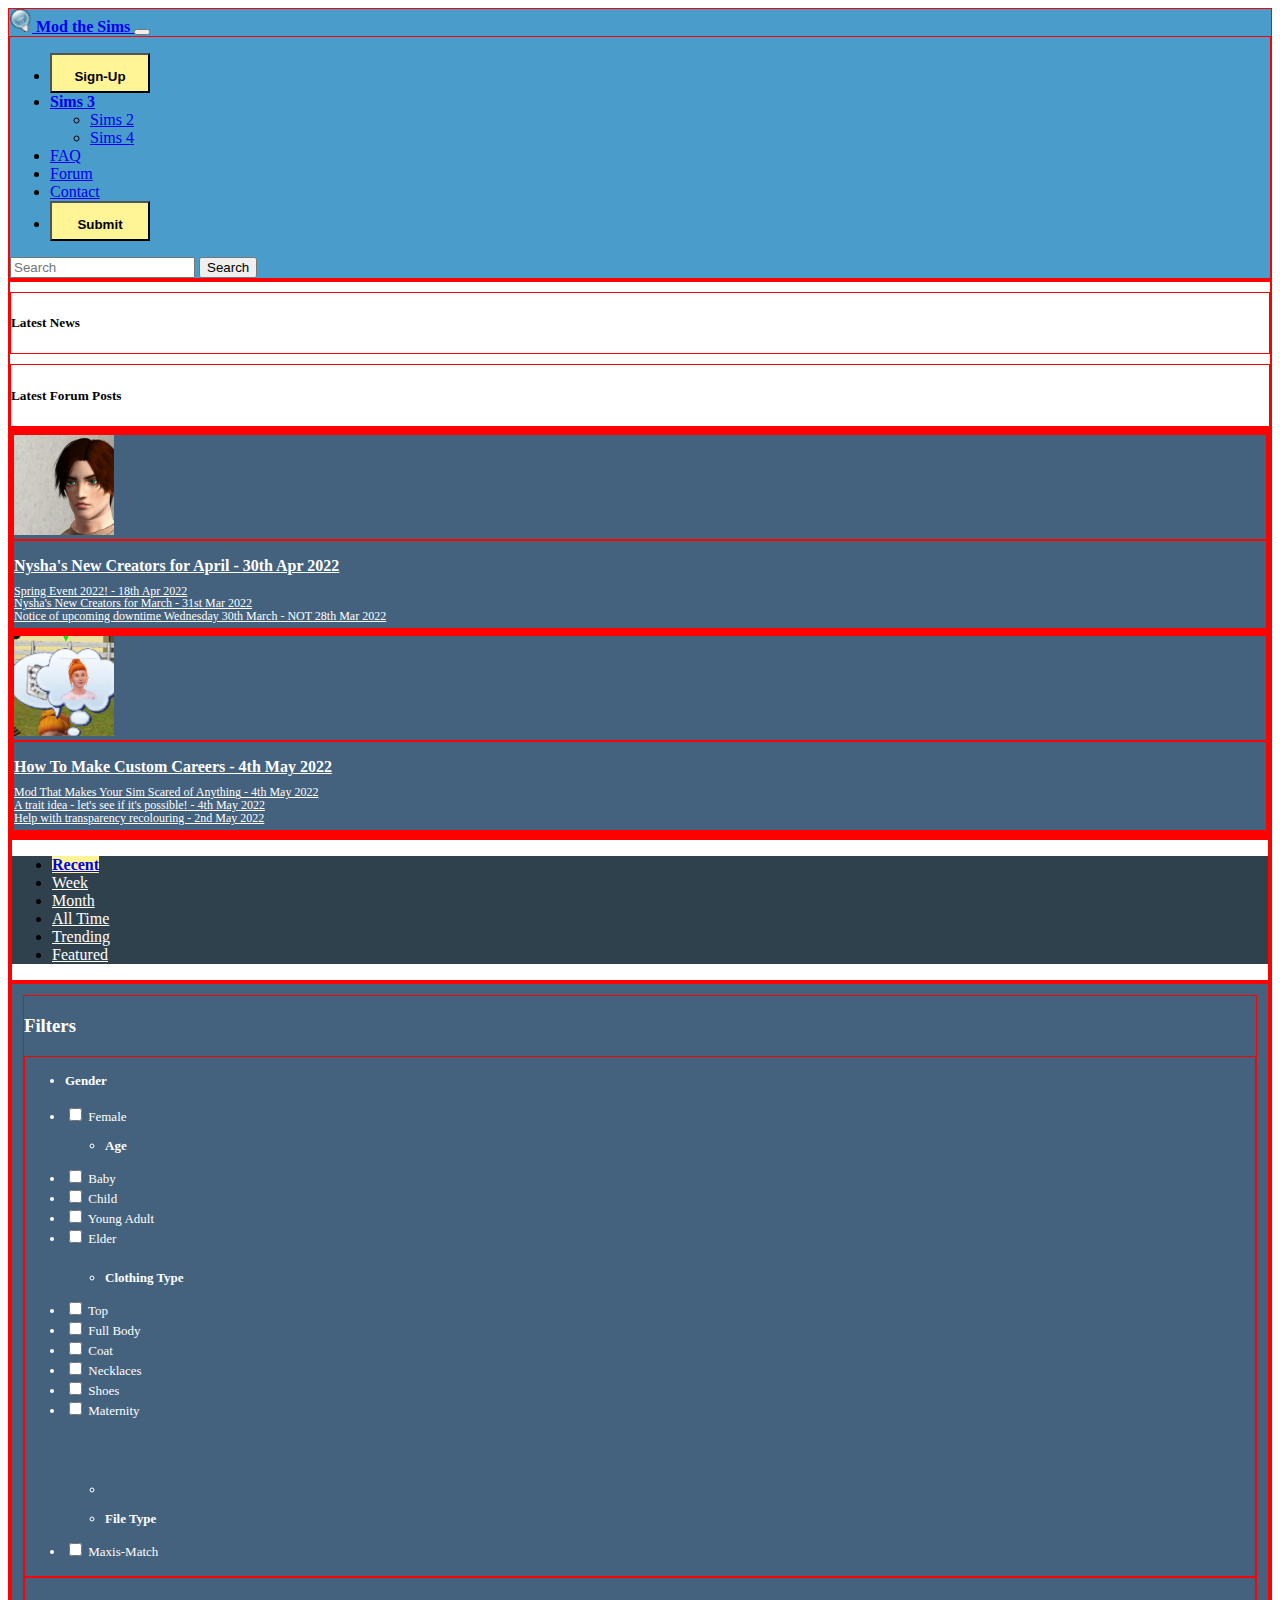
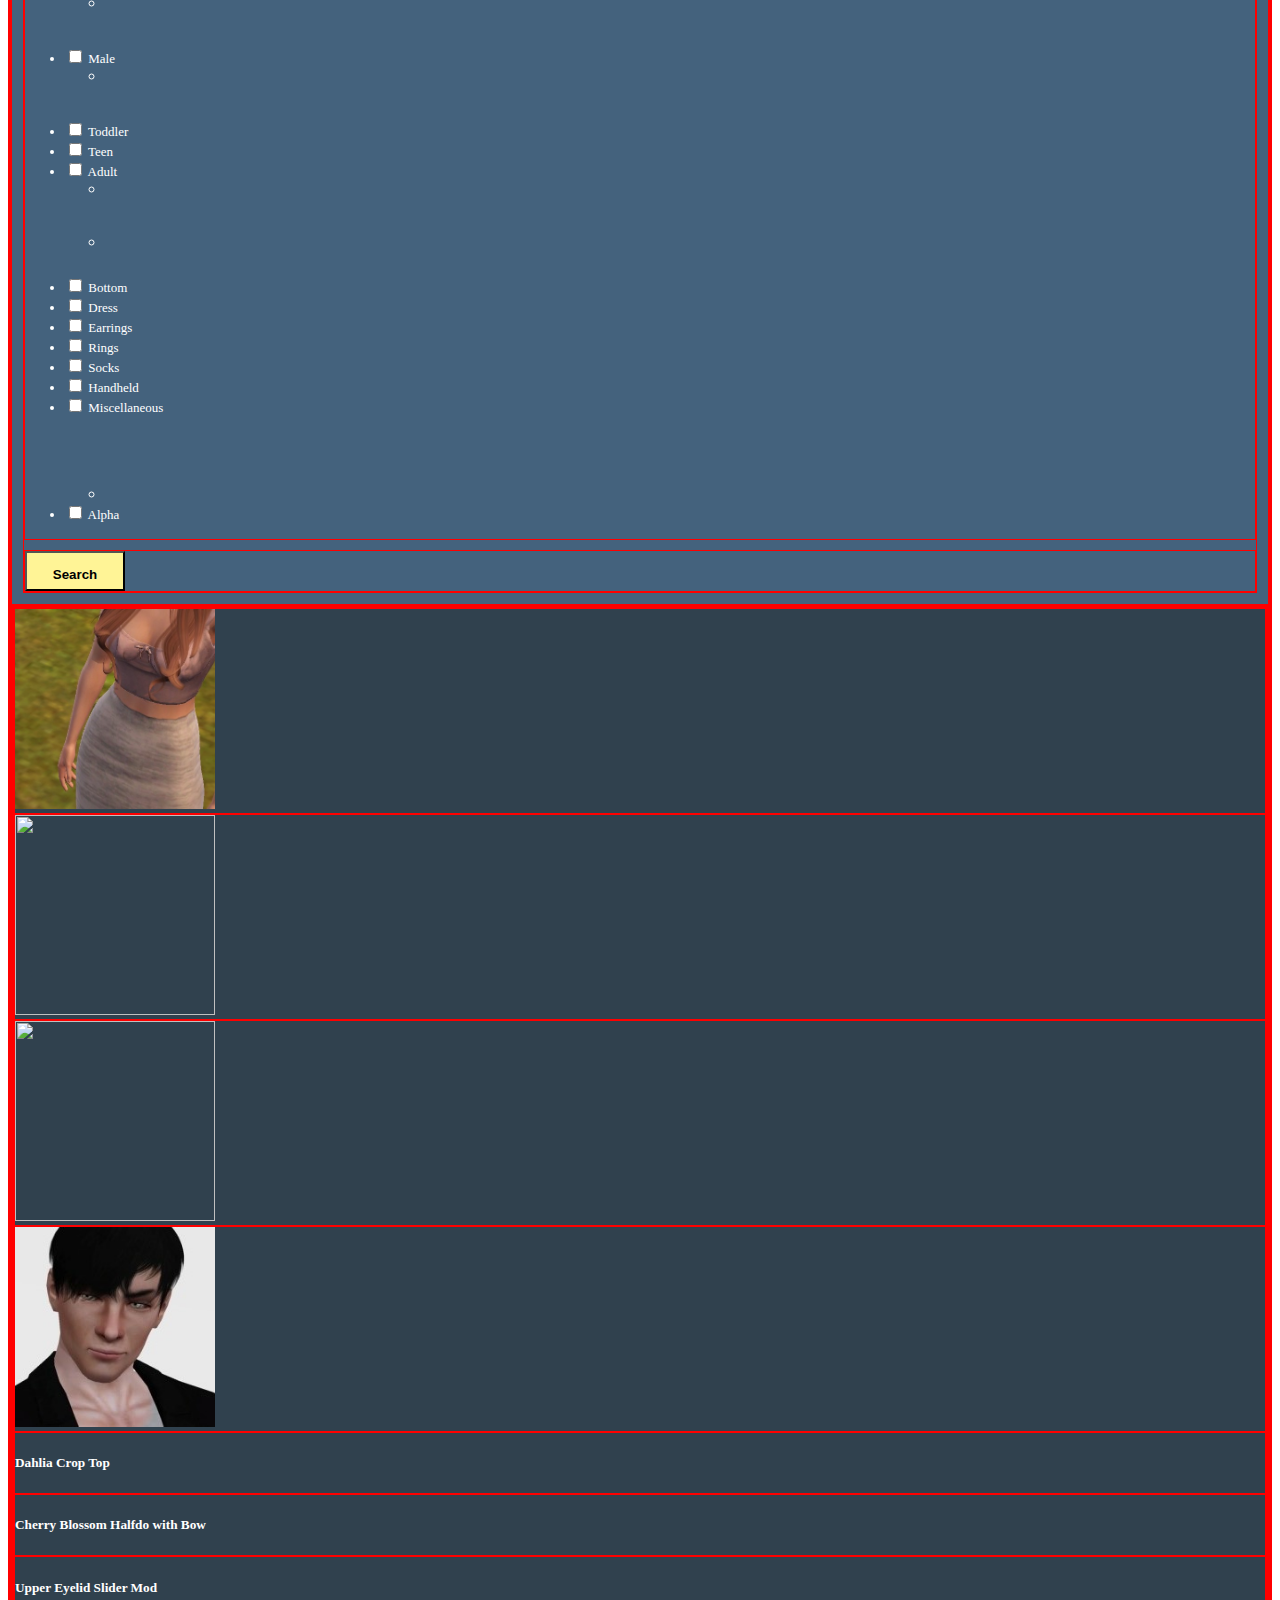
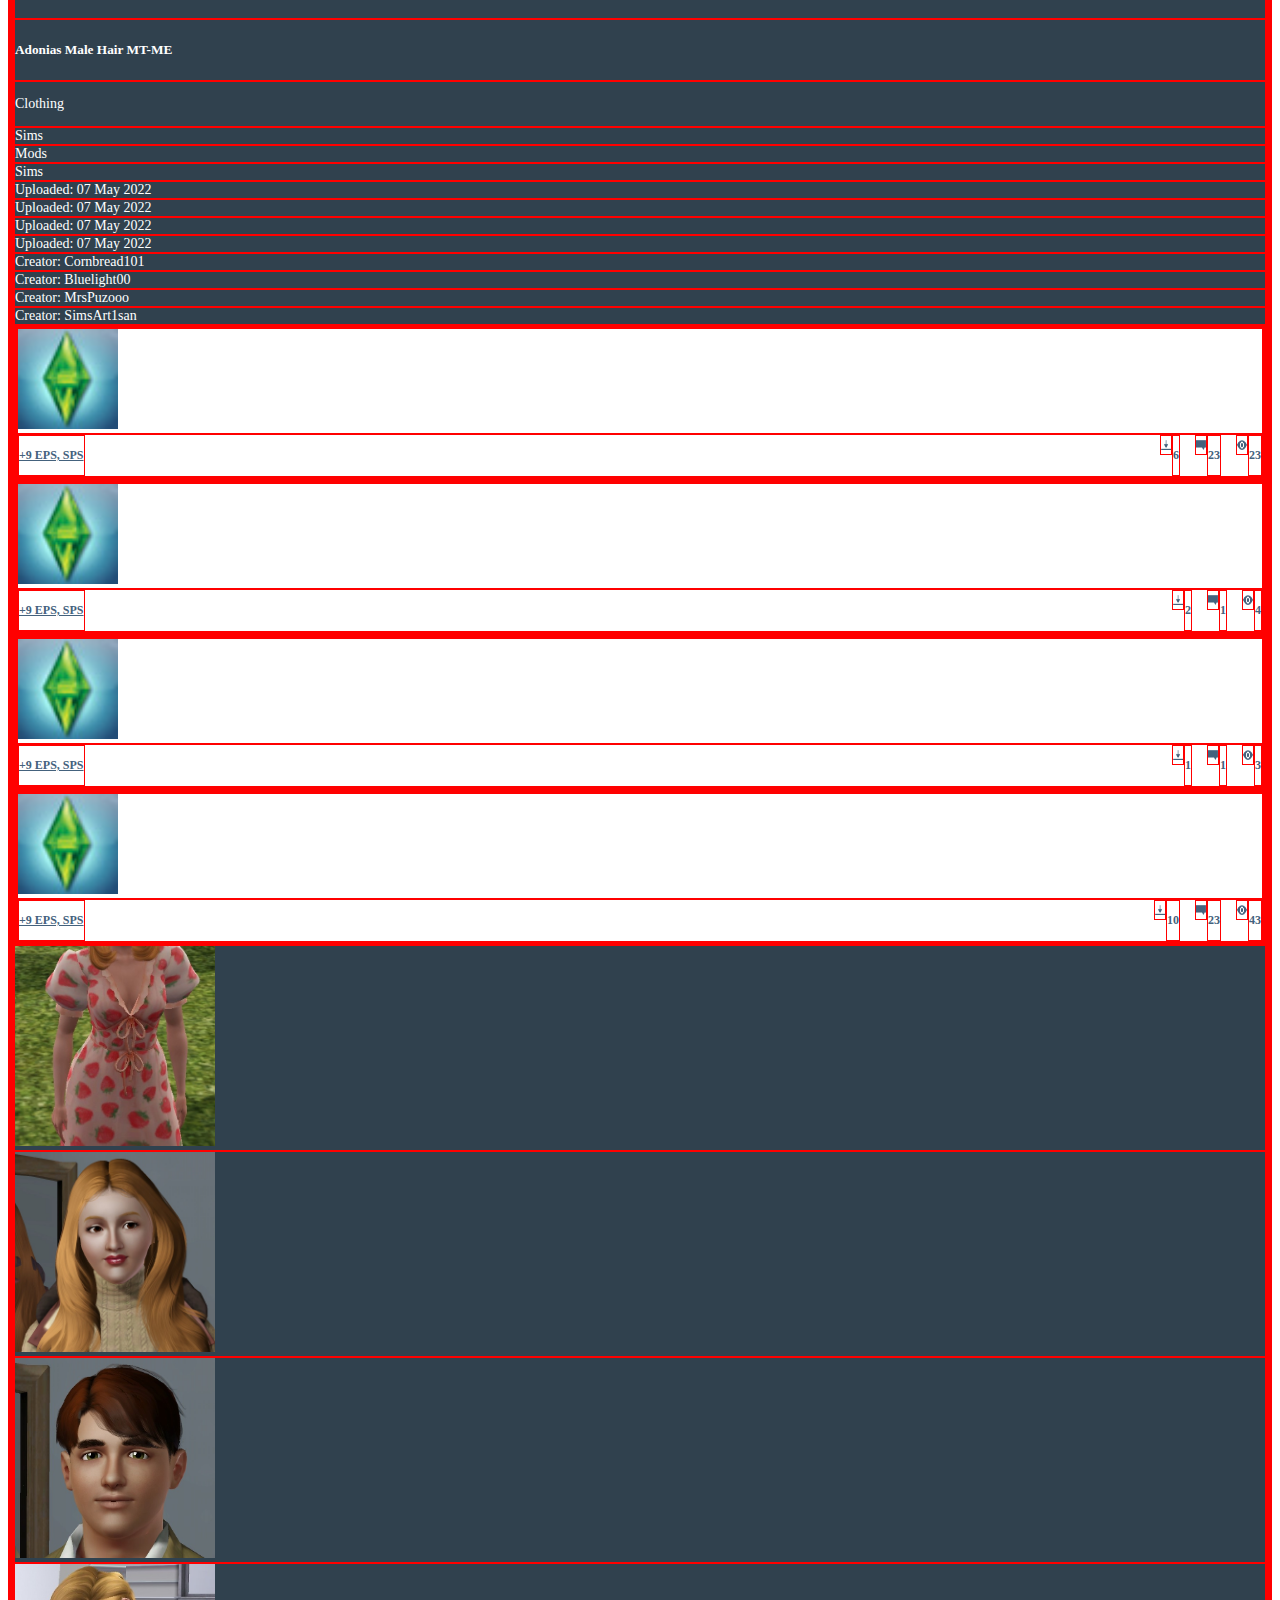
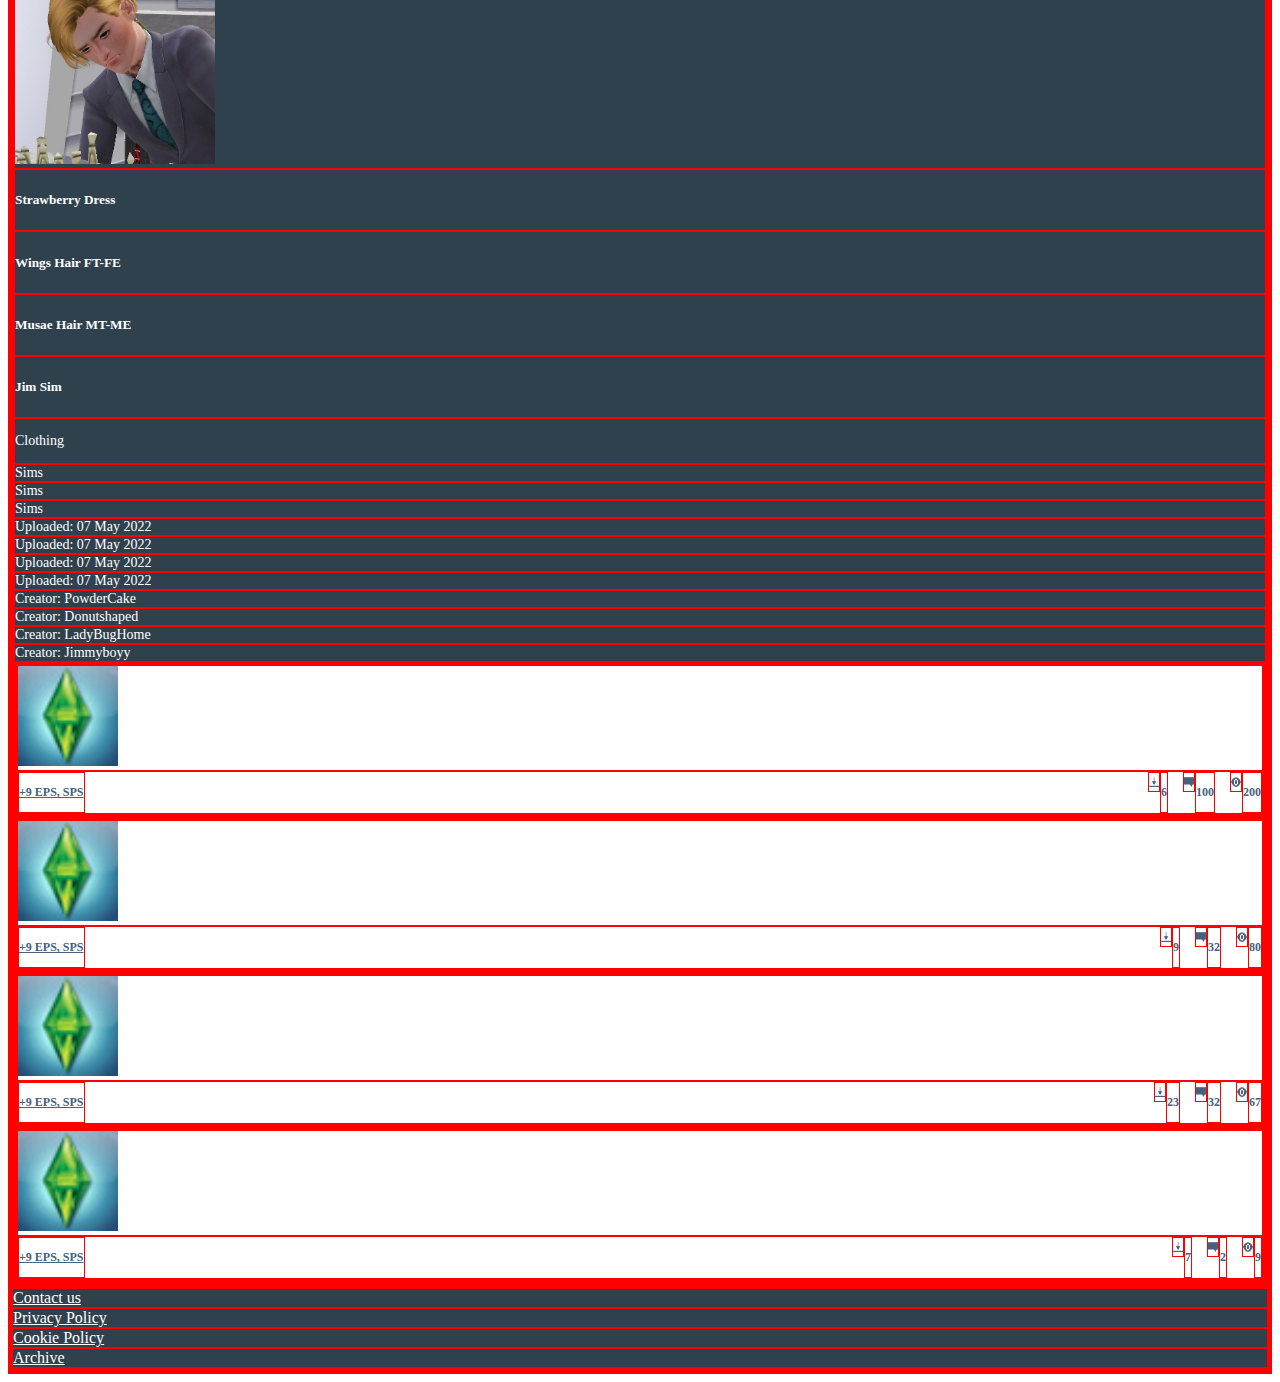
==== commit e73e5d09: "p" ====
--- a/index.html
+++ b/index.html
@@ -309,7 +309,7 @@
                   </ul>
                 </div>
                 <div class="col" id="latestnews">
-                  <button type id="download"="button" class="btn btn-warning" role="button"> <p><b>Download</p></b>
+                  <button type id="download"="button" class="btn btn-warning" role="button"> <p><b>Search</p></b>
                    </button>
 
                 </div>
@@ -415,7 +415,7 @@
                <div style="display:inline-block; vertical-align:top;" id="icon">
                             <img src="images/commentbutton.png"  class="img-fluid" id=iconinfo width="10"
                               height="10" /> </div>
-<div style="display:inline-block; text" id=cctext> <p> 23</p>
+<div style="display:inline-block; text" id=cctext> <p> 6</p>
               </div>
               <div style="display:inline-block; vertical-align:top;" id="icon">
               <img src="images/dlbutton.png"  class="img-fluid" id="iconinfo" width="10"
@@ -440,18 +440,18 @@
          <div style="display:inline-block;" id="eps"> <p> +9 EPS, SPS</p>
      </div>
 
-         <div style="display:inline-block; text" id="cctext"> <p> 23</p>
+         <div style="display:inline-block; text" id="cctext"> <p> 4</p>
      </div>
 <div style="display:inline-block; vertical-align:top;" id="icon">
          <img src="images/eyecon.png"  class="img-fluid" id=iconinfo width="10"
            height="10" /> </div>
 
-           <div style="display:inline-block; text" id=cctext> <p> 23</p>
+           <div style="display:inline-block; text" id=cctext> <p> 1</p>
        </div>
            <div style="display:inline-block; vertical-align:top;" id="icon">
                         <img src="images/commentbutton.png"  class="img-fluid" id=iconinfo width="10"
                           height="10" /> </div>
-<div style="display:inline-block; text" id=cctext> <p> 23</p>
+<div style="display:inline-block; text" id=cctext> <p> 2</p>
           </div>
           <div style="display:inline-block; vertical-align:top;" id="icon">
           <img src="images/dlbutton.png"  class="img-fluid" id="iconinfo" width="10"
@@ -473,20 +473,20 @@
          <div style="display:inline-block;" id="eps"> <p> +9 EPS, SPS</p>
               </div>
 
-         <div style="display:inline-block; text" id="cctext"> <p> 23</p>
+         <div style="display:inline-block; text" id="cctext"> <p> 3</p>
               </div>
           <div style="display:inline-block; vertical-align:top;" id="icon">
          <img src="images/eyecon.png"  class="img-fluid" id=iconinfo width="10"
            height="10" />
               </div>
 
-           <div style="display:inline-block; text" id=cctext> <p> 23</p>
+           <div style="display:inline-block; text" id=cctext> <p> 1</p>
               </div>
            <div style="display:inline-block; vertical-align:top;" id="icon">
                         <img src="images/commentbutton.png"  class="img-fluid" id=iconinfo width="10"
                           height="10" />
                         </div>
-          <div style="display:inline-block; text" id=cctext> <p> 23</p>
+          <div style="display:inline-block; text" id=cctext> <p> 1</p>
                         </div>
           <div style="display:inline-block; vertical-align:top;" id="icon">
           <img src="images/dlbutton.png"  class="img-fluid" id="iconinfo" width="10"
@@ -510,7 +510,7 @@
      <div style="display:inline-block;" id="eps"> <p> +9 EPS, SPS</p>
           </div>
 
-     <div style="display:inline-block; text" id="cctext"> <p> 23</p>
+     <div style="display:inline-block; text" id="cctext"> <p> 43</p>
           </div>
       <div style="display:inline-block; vertical-align:top;" id="icon">
      <img src="images/eyecon.png"  class="img-fluid" id=iconinfo width="10"
@@ -523,7 +523,7 @@
                     <img src="images/commentbutton.png"  class="img-fluid" id=iconinfo width="10"
                       height="10" />
                     </div>
-      <div style="display:inline-block; text" id=cctext> <p> 23</p>
+      <div style="display:inline-block; text" id=cctext> <p> 10</p>
                     </div>
       <div style="display:inline-block; vertical-align:top;" id="icon">
       <img src="images/dlbutton.png"  class="img-fluid" id="iconinfo" width="10"
@@ -593,16 +593,16 @@
   </div>
 
   <div class="col-sm-3" id=cccategory>
-    Creator: Cornbread101
-  </div>
-  <div class="col-sm-3" id=cccategory>
-    Creator: Bluelight00
-  </div>
-  <div class="col-sm-3" id=cccategory>
-    Creator: MrsPuzooo
-  </div>
-  <div class="col-sm-3" id=cccategory>
-    Creator: SimsArt1san
+    Creator: PowderCake
+  </div>
+  <div class="col-sm-3" id=cccategory>
+    Creator: Donutshaped
+  </div>
+  <div class="col-sm-3" id=cccategory>
+    Creator: LadyBugHome
+  </div>
+  <div class="col-sm-3" id=cccategory>
+    Creator: Jimmyboyy
   </div>
 
   <div class="col-sm-3" id=ccbar>
@@ -619,18 +619,18 @@
            <div style="display:inline-block;" id="eps"> <p> +9 EPS, SPS</p>
        </div>
 
-           <div style="display:inline-block; text" id="cctext"> <p> 23</p>
+           <div style="display:inline-block; text" id="cctext"> <p> 200</p>
        </div>
 <div style="display:inline-block; vertical-align:top;" id="icon">
            <img src="images/eyecon.png"  class="img-fluid" id=iconinfo width="10"
              height="10" /> </div>
 
-             <div style="display:inline-block; text" id=cctext> <p> 23</p>
+             <div style="display:inline-block; text" id=cctext> <p> 100</p>
          </div>
              <div style="display:inline-block; vertical-align:top;" id="icon">
                           <img src="images/commentbutton.png"  class="img-fluid" id=iconinfo width="10"
                             height="10" /> </div>
-<div style="display:inline-block; text" id=cctext> <p> 23</p>
+<div style="display:inline-block; text" id=cctext> <p> 6</p>
             </div>
             <div style="display:inline-block; vertical-align:top;" id="icon">
             <img src="images/dlbutton.png"  class="img-fluid" id="iconinfo" width="10"
@@ -655,18 +655,18 @@
        <div style="display:inline-block;" id="eps"> <p> +9 EPS, SPS</p>
    </div>
 
-       <div style="display:inline-block; text" id="cctext"> <p> 23</p>
+       <div style="display:inline-block; text" id="cctext"> <p> 80</p>
    </div>
 <div style="display:inline-block; vertical-align:top;" id="icon">
        <img src="images/eyecon.png"  class="img-fluid" id=iconinfo width="10"
          height="10" /> </div>
 
-         <div style="display:inline-block; text" id=cctext> <p> 23</p>
+         <div style="display:inline-block; text" id=cctext> <p> 32</p>
      </div>
          <div style="display:inline-block; vertical-align:top;" id="icon">
                       <img src="images/commentbutton.png"  class="img-fluid" id=iconinfo width="10"
                         height="10" /> </div>
-<div style="display:inline-block; text" id=cctext> <p> 23</p>
+<div style="display:inline-block; text" id=cctext> <p> 9</p>
         </div>
         <div style="display:inline-block; vertical-align:top;" id="icon">
         <img src="images/dlbutton.png"  class="img-fluid" id="iconinfo" width="10"
@@ -688,14 +688,14 @@
        <div style="display:inline-block;" id="eps"> <p> +9 EPS, SPS</p>
             </div>
 
-       <div style="display:inline-block; text" id="cctext"> <p> 23</p>
+       <div style="display:inline-block; text" id="cctext"> <p> 67</p>
             </div>
         <div style="display:inline-block; vertical-align:top;" id="icon">
        <img src="images/eyecon.png"  class="img-fluid" id=iconinfo width="10"
          height="10" />
             </div>
 
-         <div style="display:inline-block; text" id=cctext> <p> 23</p>
+         <div style="display:inline-block; text" id=cctext> <p> 32</p>
             </div>
          <div style="display:inline-block; vertical-align:top;" id="icon">
                       <img src="images/commentbutton.png"  class="img-fluid" id=iconinfo width="10"
@@ -725,20 +725,20 @@
    <div style="display:inline-block;" id="eps"> <p> +9 EPS, SPS</p>
         </div>
 
-   <div style="display:inline-block; text" id="cctext"> <p> 23</p>
+   <div style="display:inline-block; text" id="cctext"> <p> 9</p>
         </div>
     <div style="display:inline-block; vertical-align:top;" id="icon">
    <img src="images/eyecon.png"  class="img-fluid" id=iconinfo width="10"
      height="10" />
         </div>
 
-     <div style="display:inline-block; text" id=cctext> <p> 23</p>
+     <div style="display:inline-block; text" id=cctext> <p> 2</p>
         </div>
      <div style="display:inline-block; vertical-align:top;" id="icon">
                   <img src="images/commentbutton.png"  class="img-fluid" id=iconinfo width="10"
                     height="10" />
                   </div>
-    <div style="display:inline-block; text" id=cctext> <p> 23</p>
+    <div style="display:inline-block; text" id=cctext> <p> 7</p>
                   </div>
     <div style="display:inline-block; vertical-align:top;" id="icon">
     <img src="images/dlbutton.png"  class="img-fluid" id="iconinfo" width="10"
--- a/css/styles.css
+++ b/css/styles.css
@@ -170,6 +170,10 @@
 #highlighttext {
   color: #FFF496;
 }
+
+#tableback {
+  background-color: white;
+}
 belowjunk
 #navbartext {
   color:white !important;
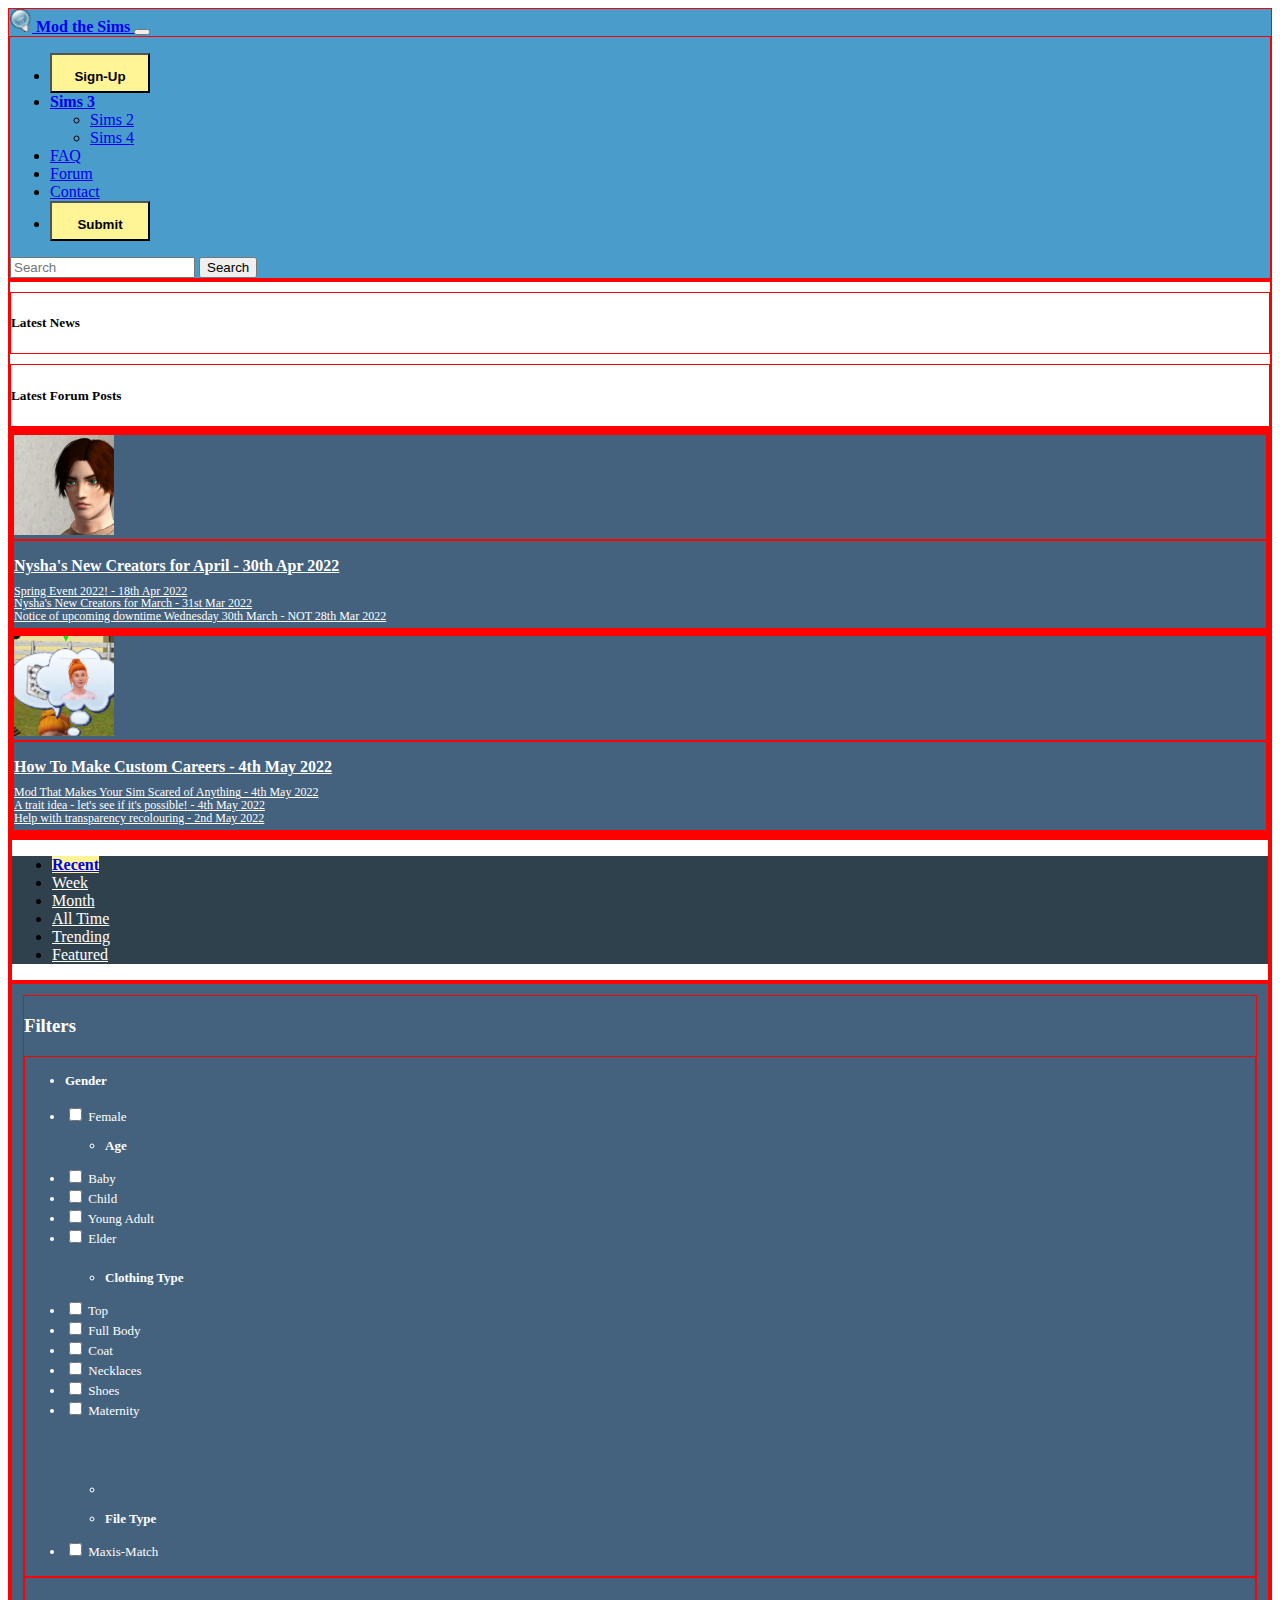
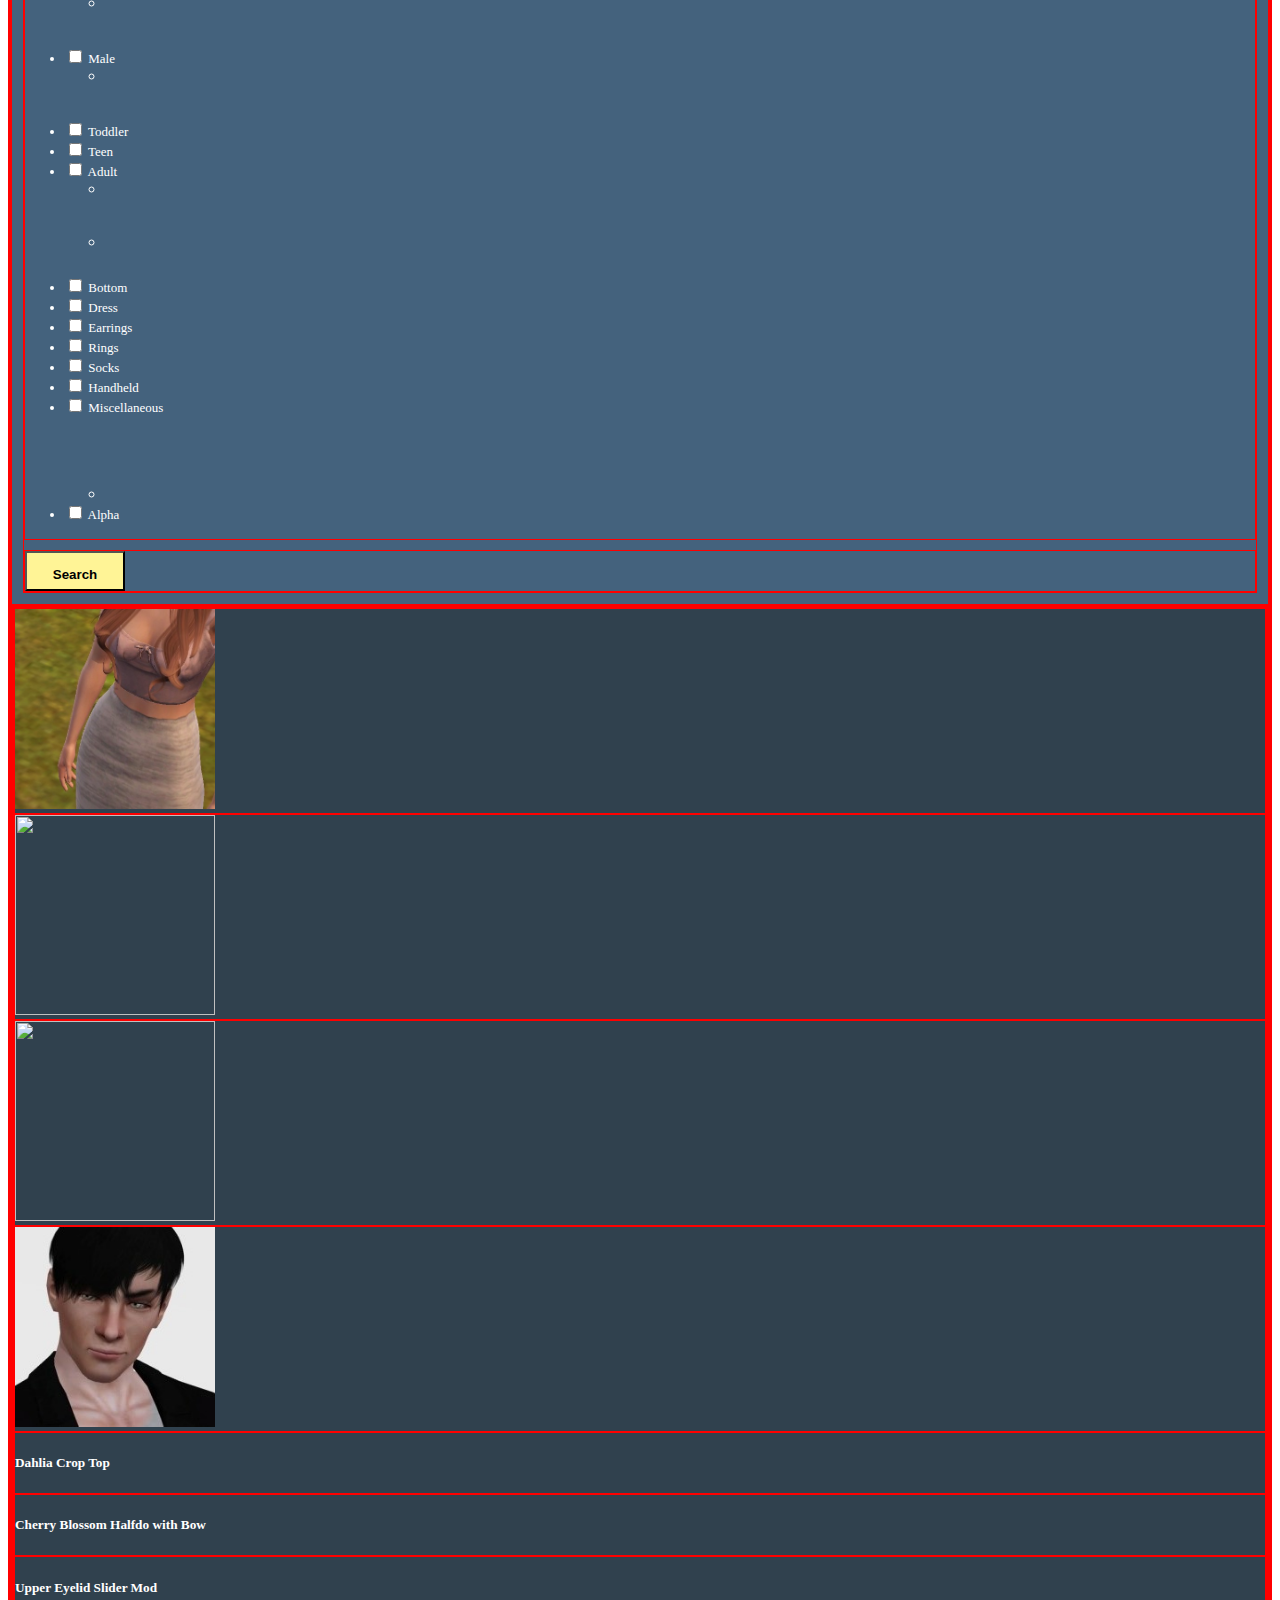
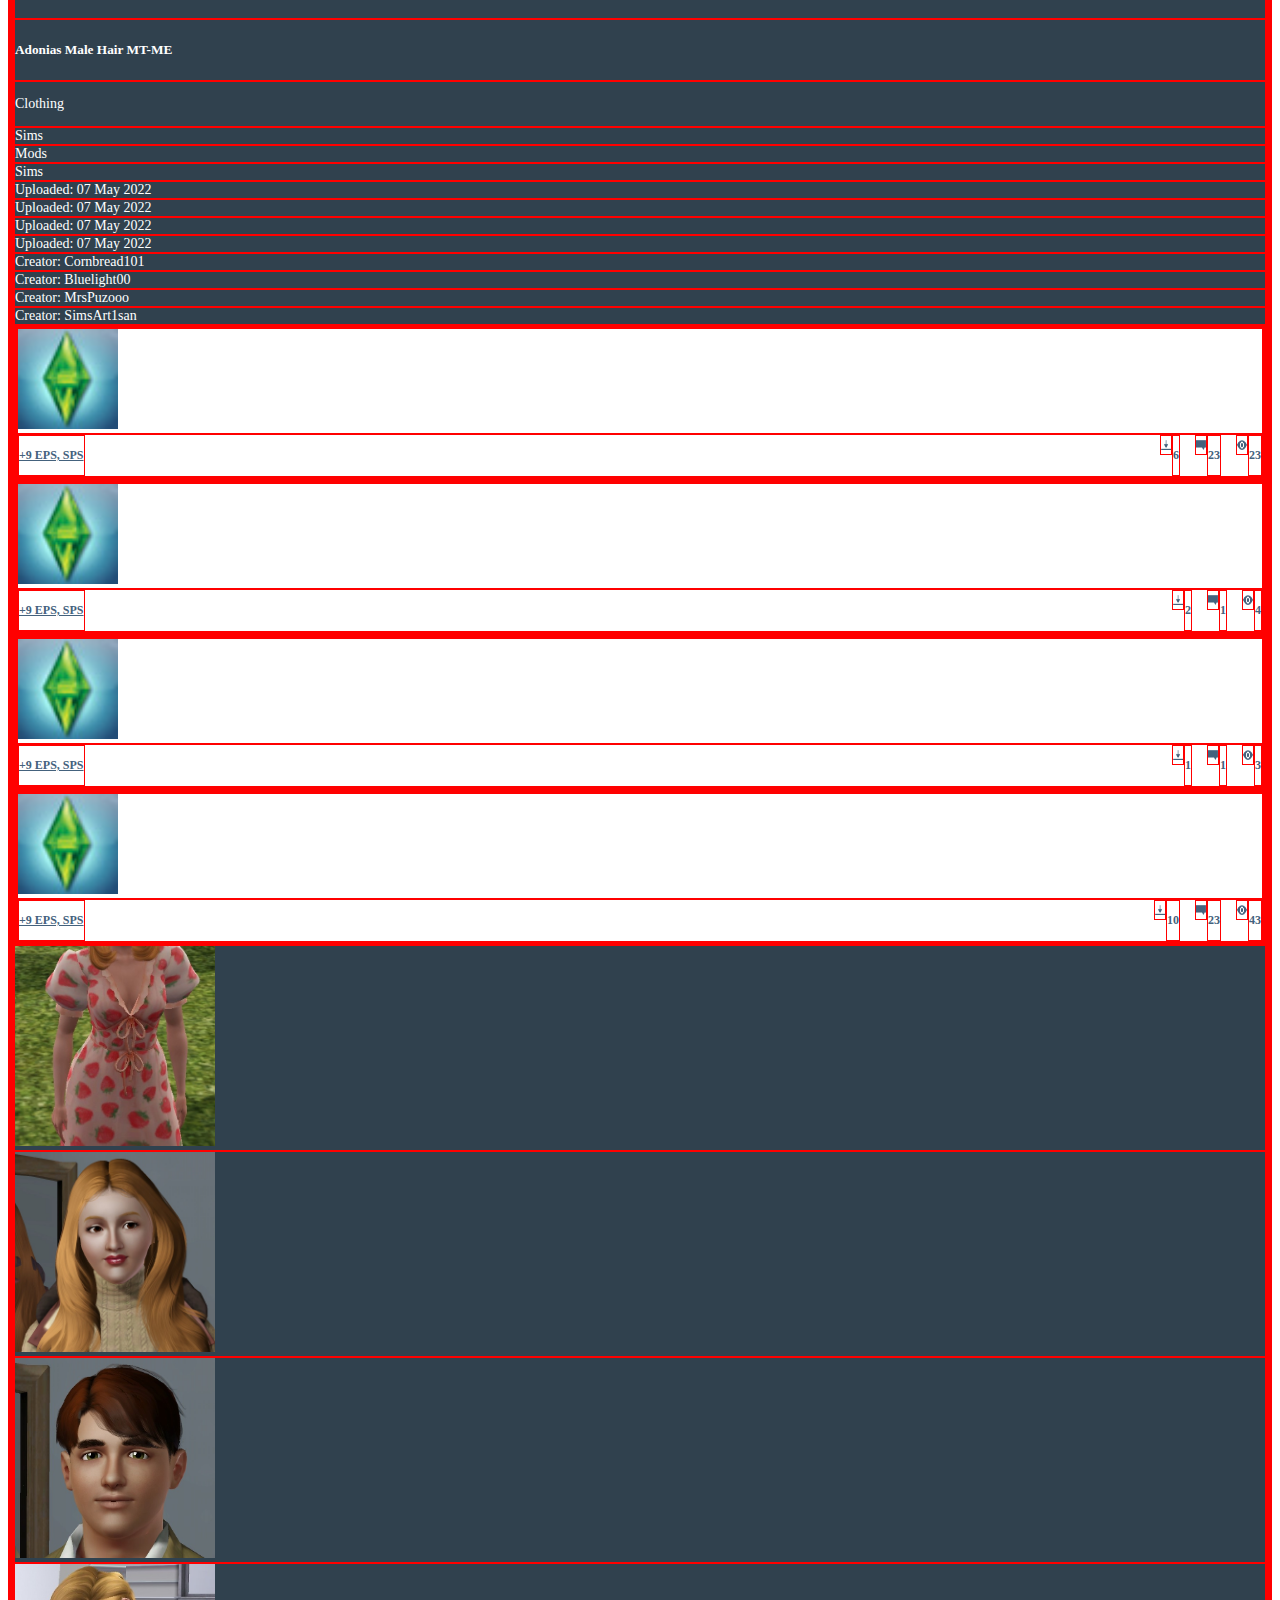
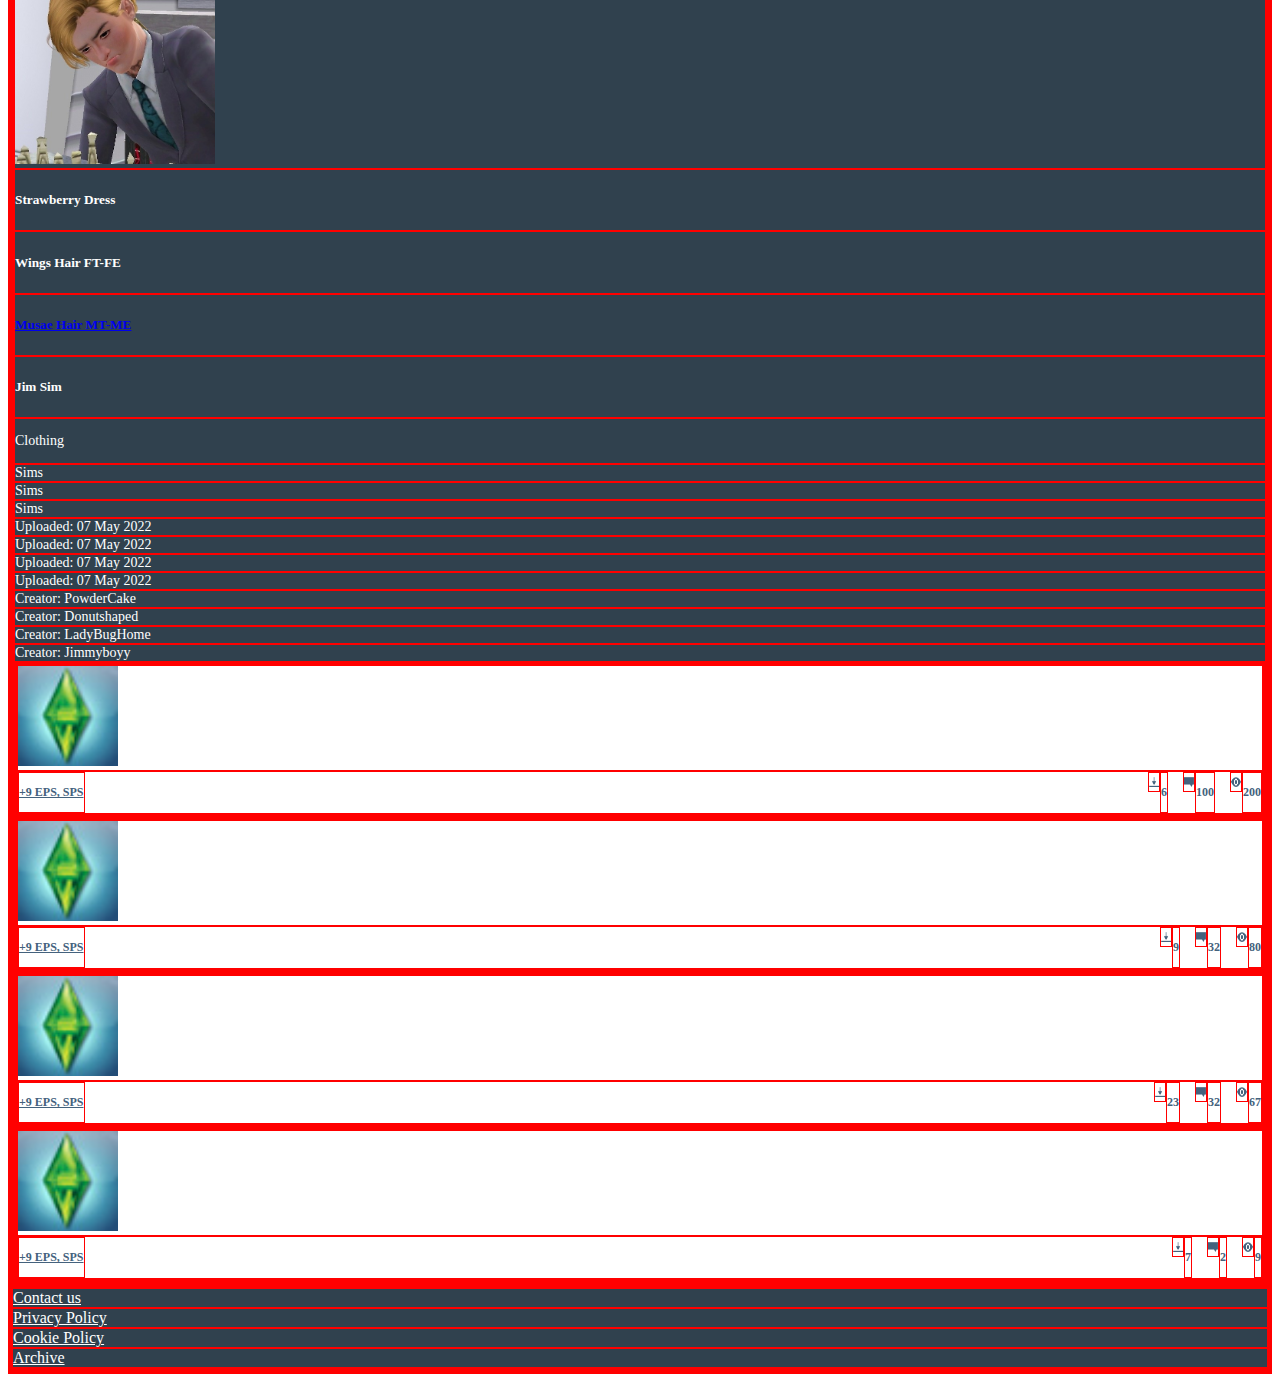
==== commit a68a874a: "p" ====
--- a/index.html
+++ b/index.html
@@ -1,7 +1,7 @@
 <!DOCTYPE html>
 <html>
   <head>
-    <title>Your Page Title</title>
+    <title>Welome to Mod the Sims</title>
     <link href="https://cdn.jsdelivr.net/npm/bootstrap@5.1.3/dist/css/bootstrap.min.css" rel="stylesheet" integrity="sha384-1BmE4kWBq78iYhFldvKuhfTAU6auU8tT94WrHftjDbrCEXSU1oBoqyl2QvZ6jIW3" crossorigin="anonymous">
     <style>
       body div { border: 1px solid red; }
@@ -560,7 +560,7 @@
     <h5><b> Wings Hair FT-FE </b> </h5>
   </div>
   <div class="col-sm-3"id=cctitle>
-    <h5><b> Musae Hair MT-ME </b></h5>
+    <a href="http://www.imdb.com"><h5><b> Musae Hair MT-ME </b></h5></a>
   </div>
   <div class="col-sm-3"id=cctitle>
     <h5><b> Jim Sim </b></h5>
--- a/css/styles.css
+++ b/css/styles.css
@@ -174,6 +174,11 @@
 #tableback {
   background-color: white;
 }
+
+#navpage {
+  background-color: #30414E;
+  color: white;
+}
 belowjunk
 #navbartext {
   color:white !important;
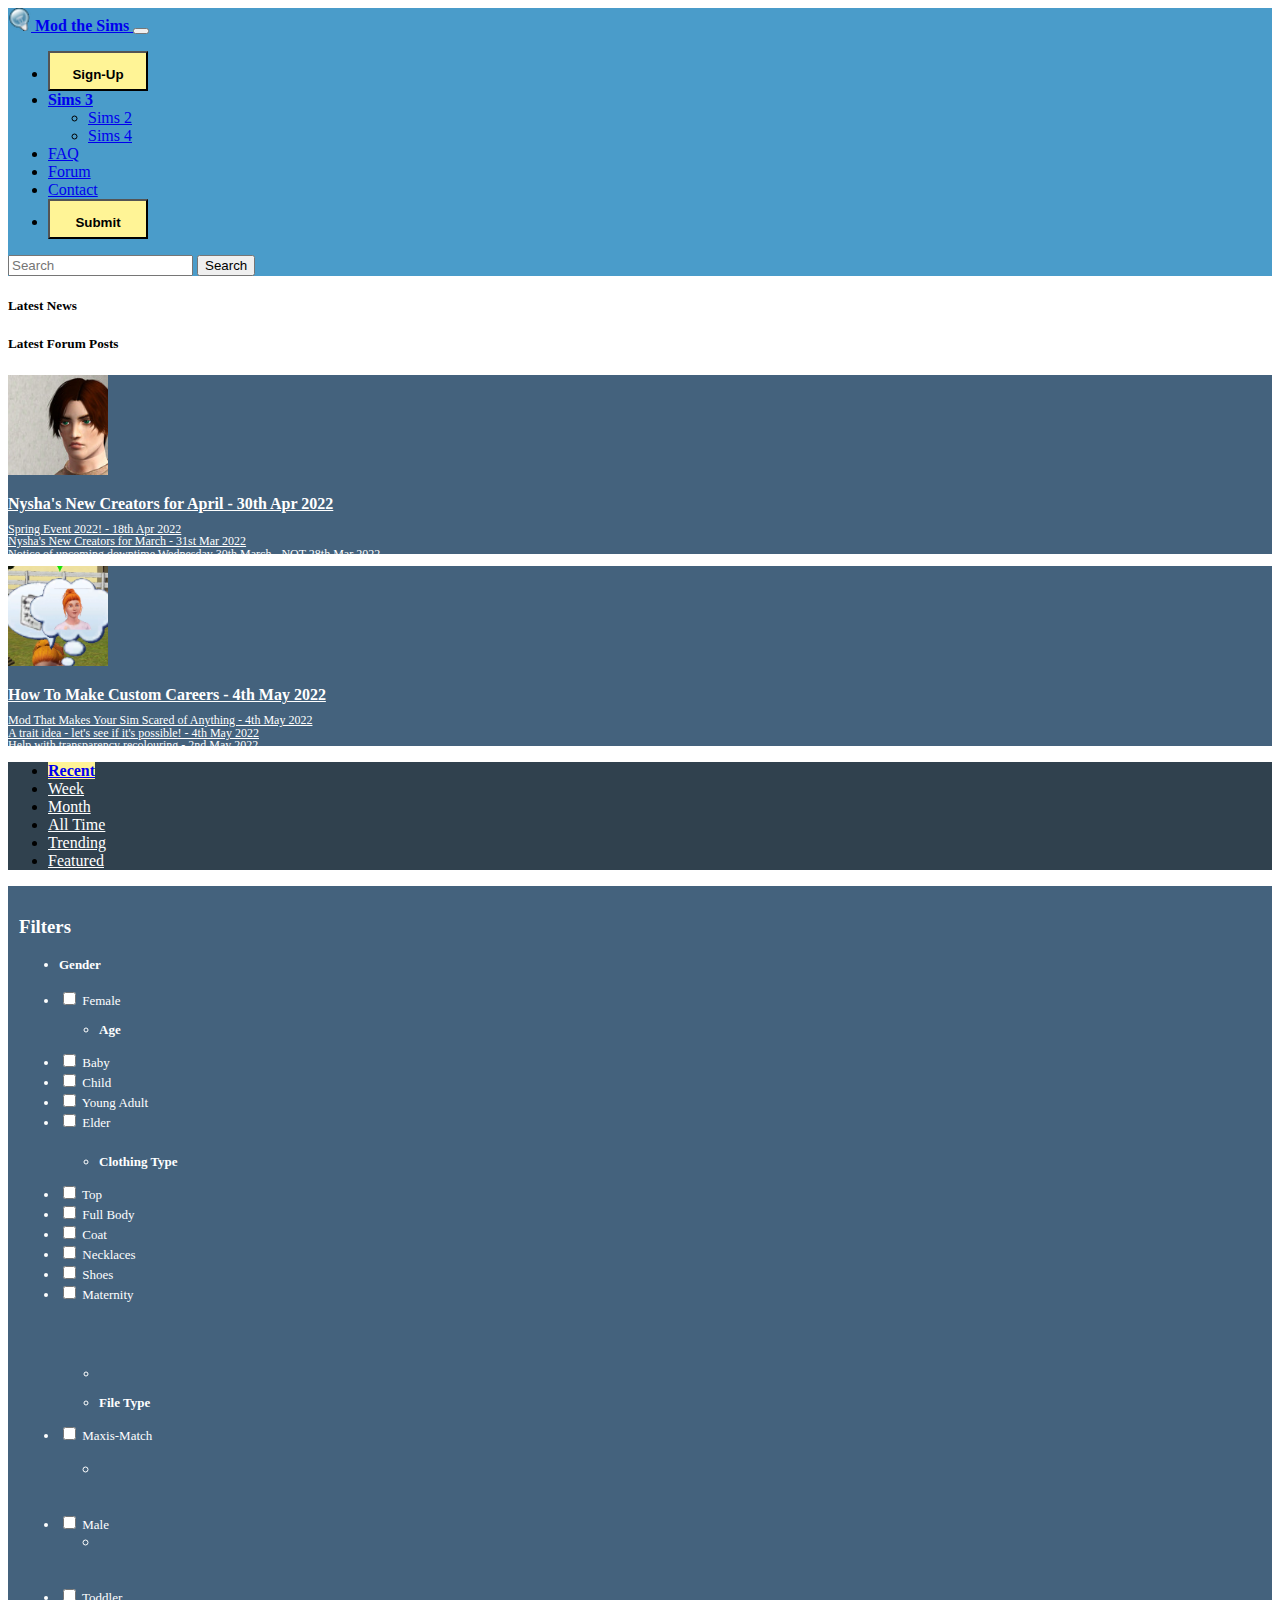
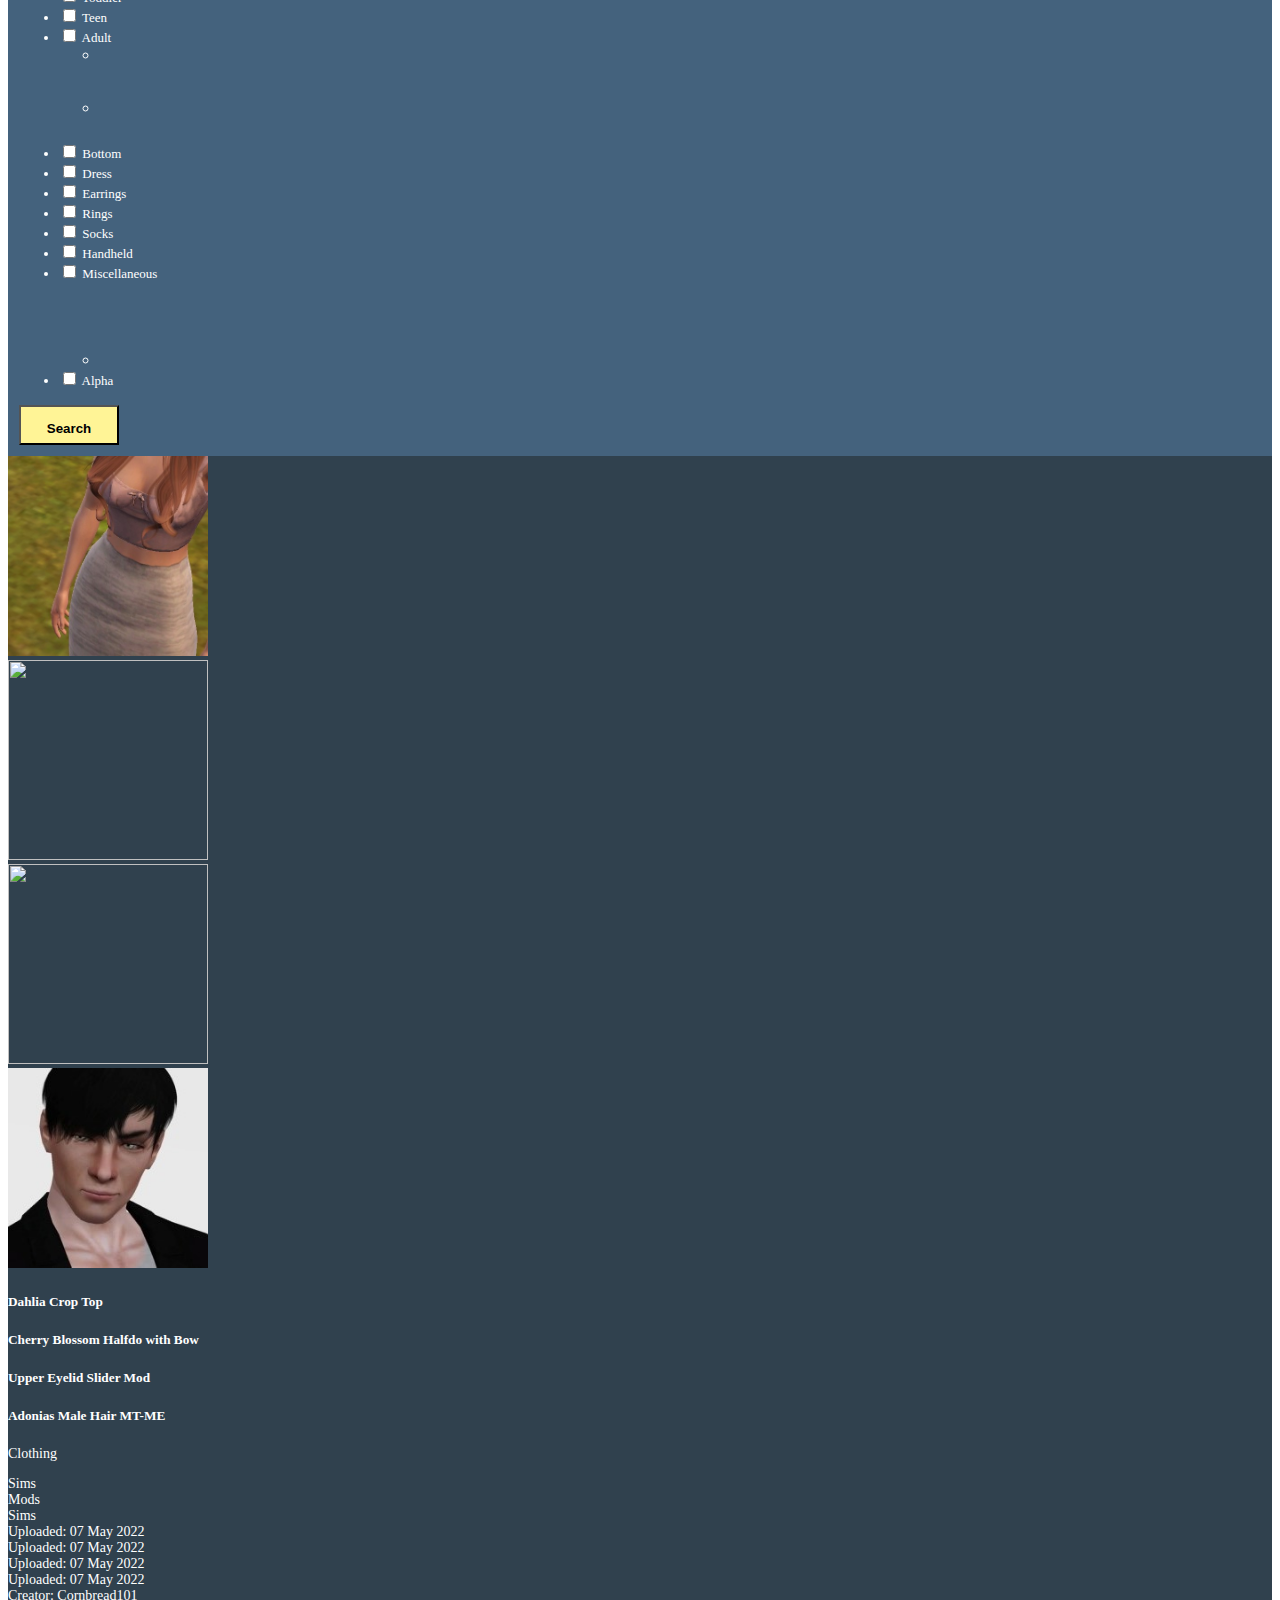
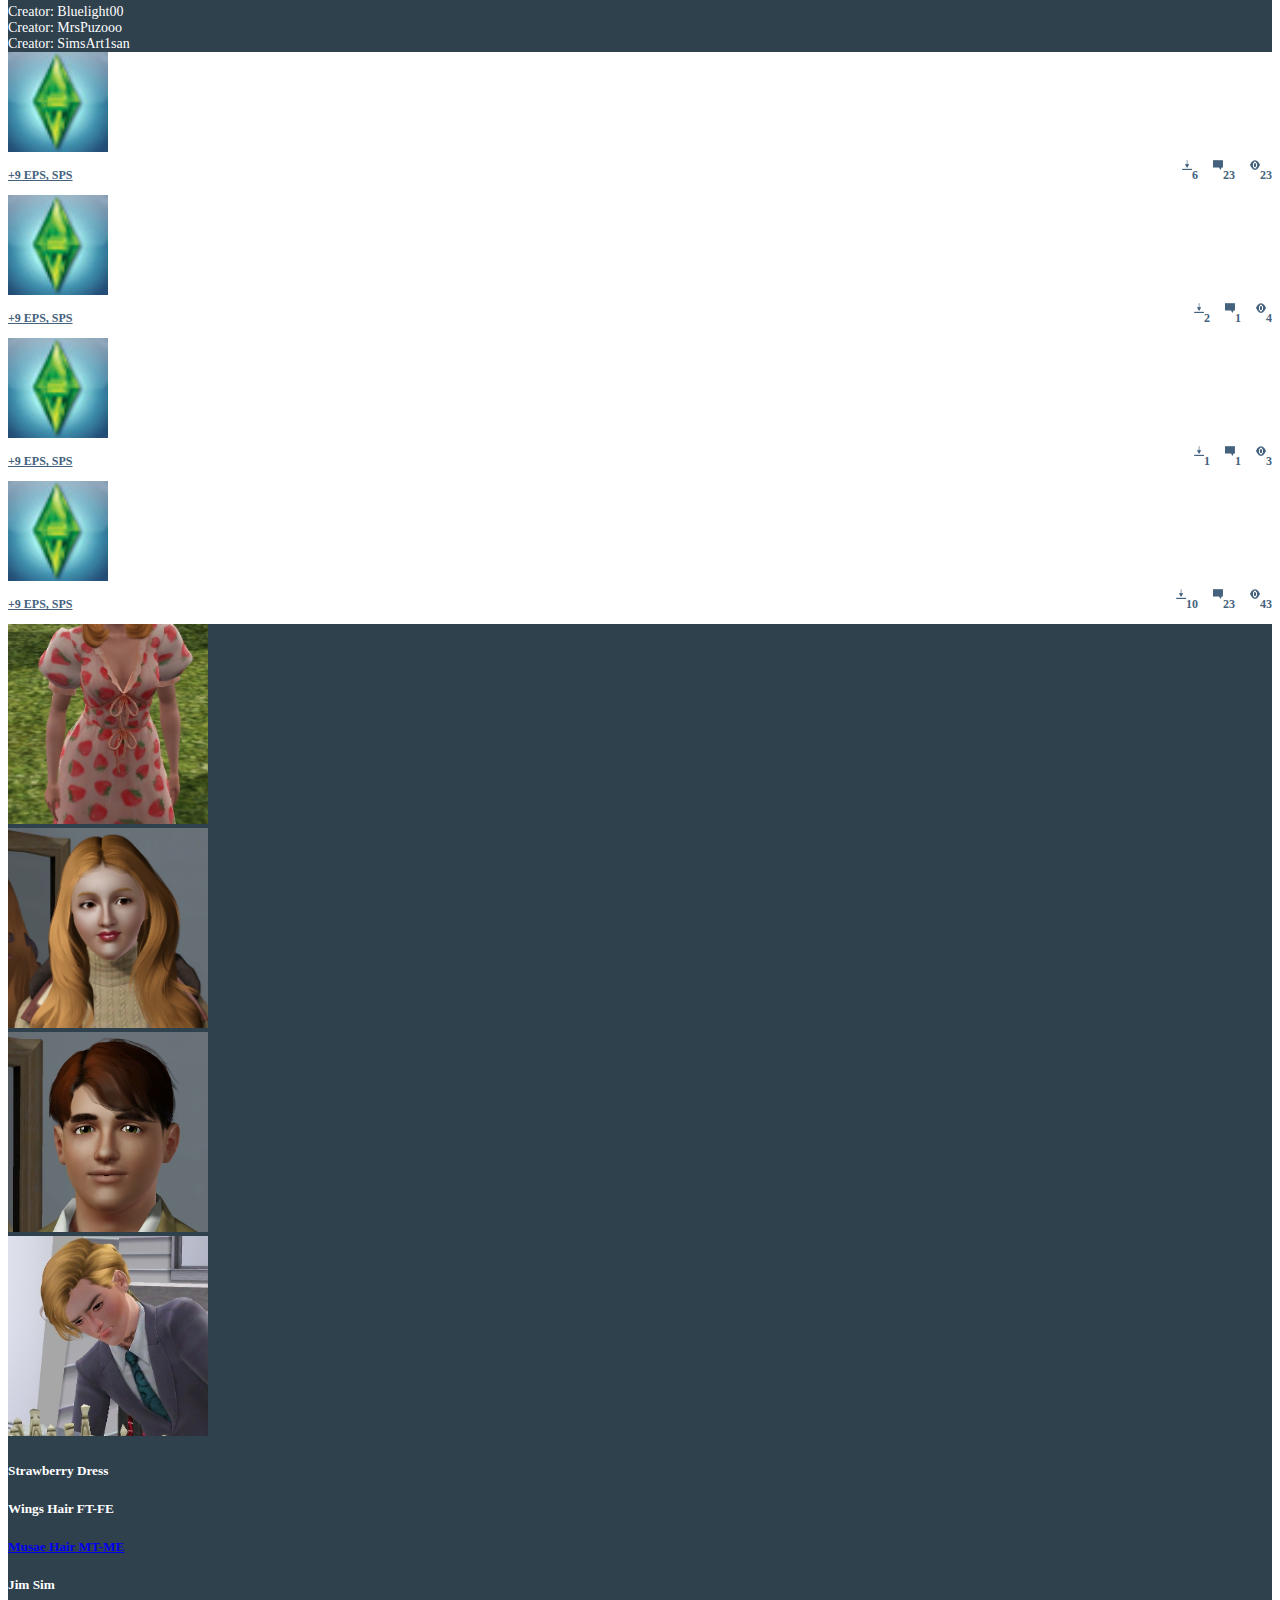
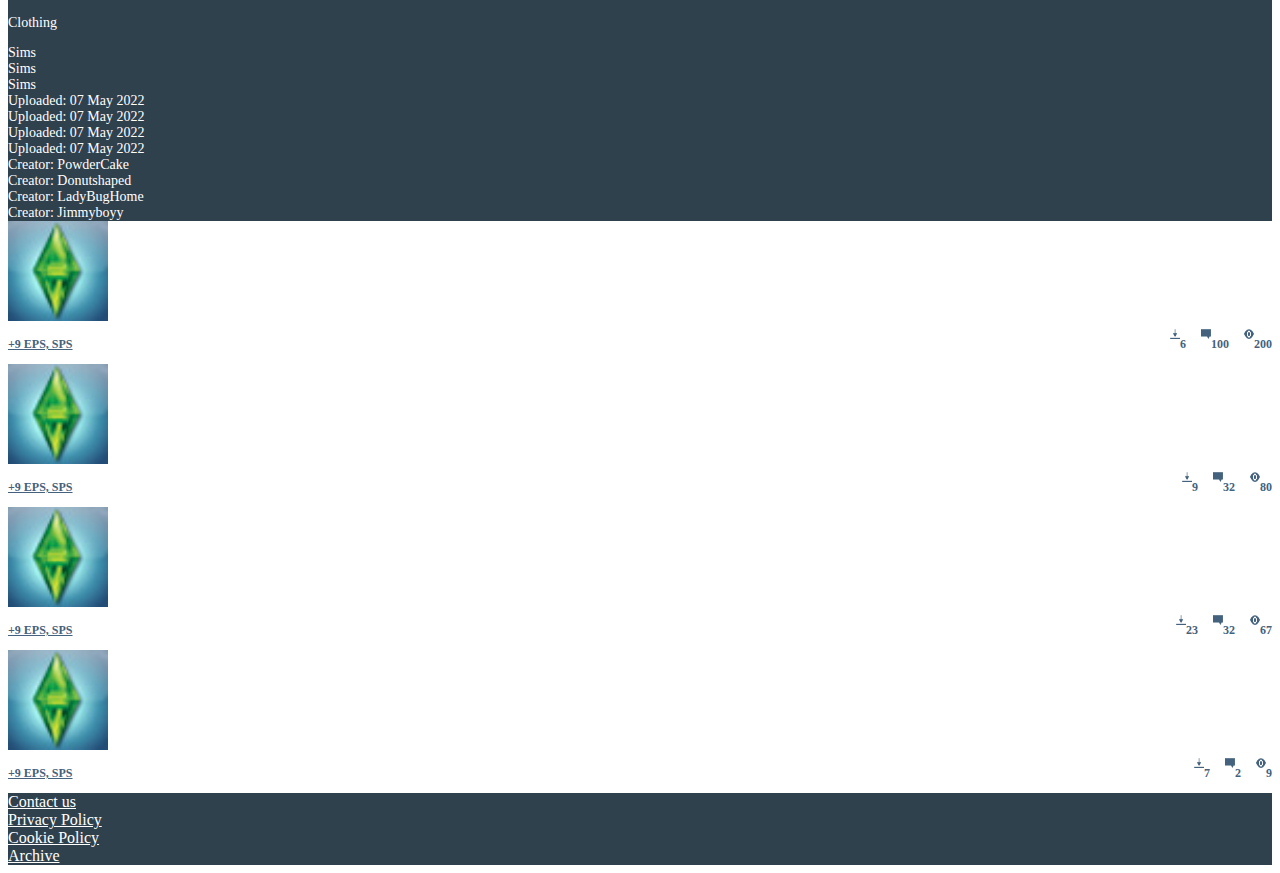
==== commit a4f258f4: "Update index.html" ====
--- a/index.html
+++ b/index.html
@@ -4,7 +4,7 @@
     <title>Welome to Mod the Sims</title>
     <link href="https://cdn.jsdelivr.net/npm/bootstrap@5.1.3/dist/css/bootstrap.min.css" rel="stylesheet" integrity="sha384-1BmE4kWBq78iYhFldvKuhfTAU6auU8tT94WrHftjDbrCEXSU1oBoqyl2QvZ6jIW3" crossorigin="anonymous">
     <style>
-      body div { border: 1px solid red; }
+    
       .filters {background-color: 44627D;}
 
     </style>
@@ -560,7 +560,7 @@
     <h5><b> Wings Hair FT-FE </b> </h5>
   </div>
   <div class="col-sm-3"id=cctitle>
-    <a href="http://www.imdb.com"><h5><b> Musae Hair MT-ME </b></h5></a>
+   <h5><b>  <a href="downloadpage.html">Musae Hair MT-ME</a></b></h5></a>
   </div>
   <div class="col-sm-3"id=cctitle>
     <h5><b> Jim Sim </b></h5>
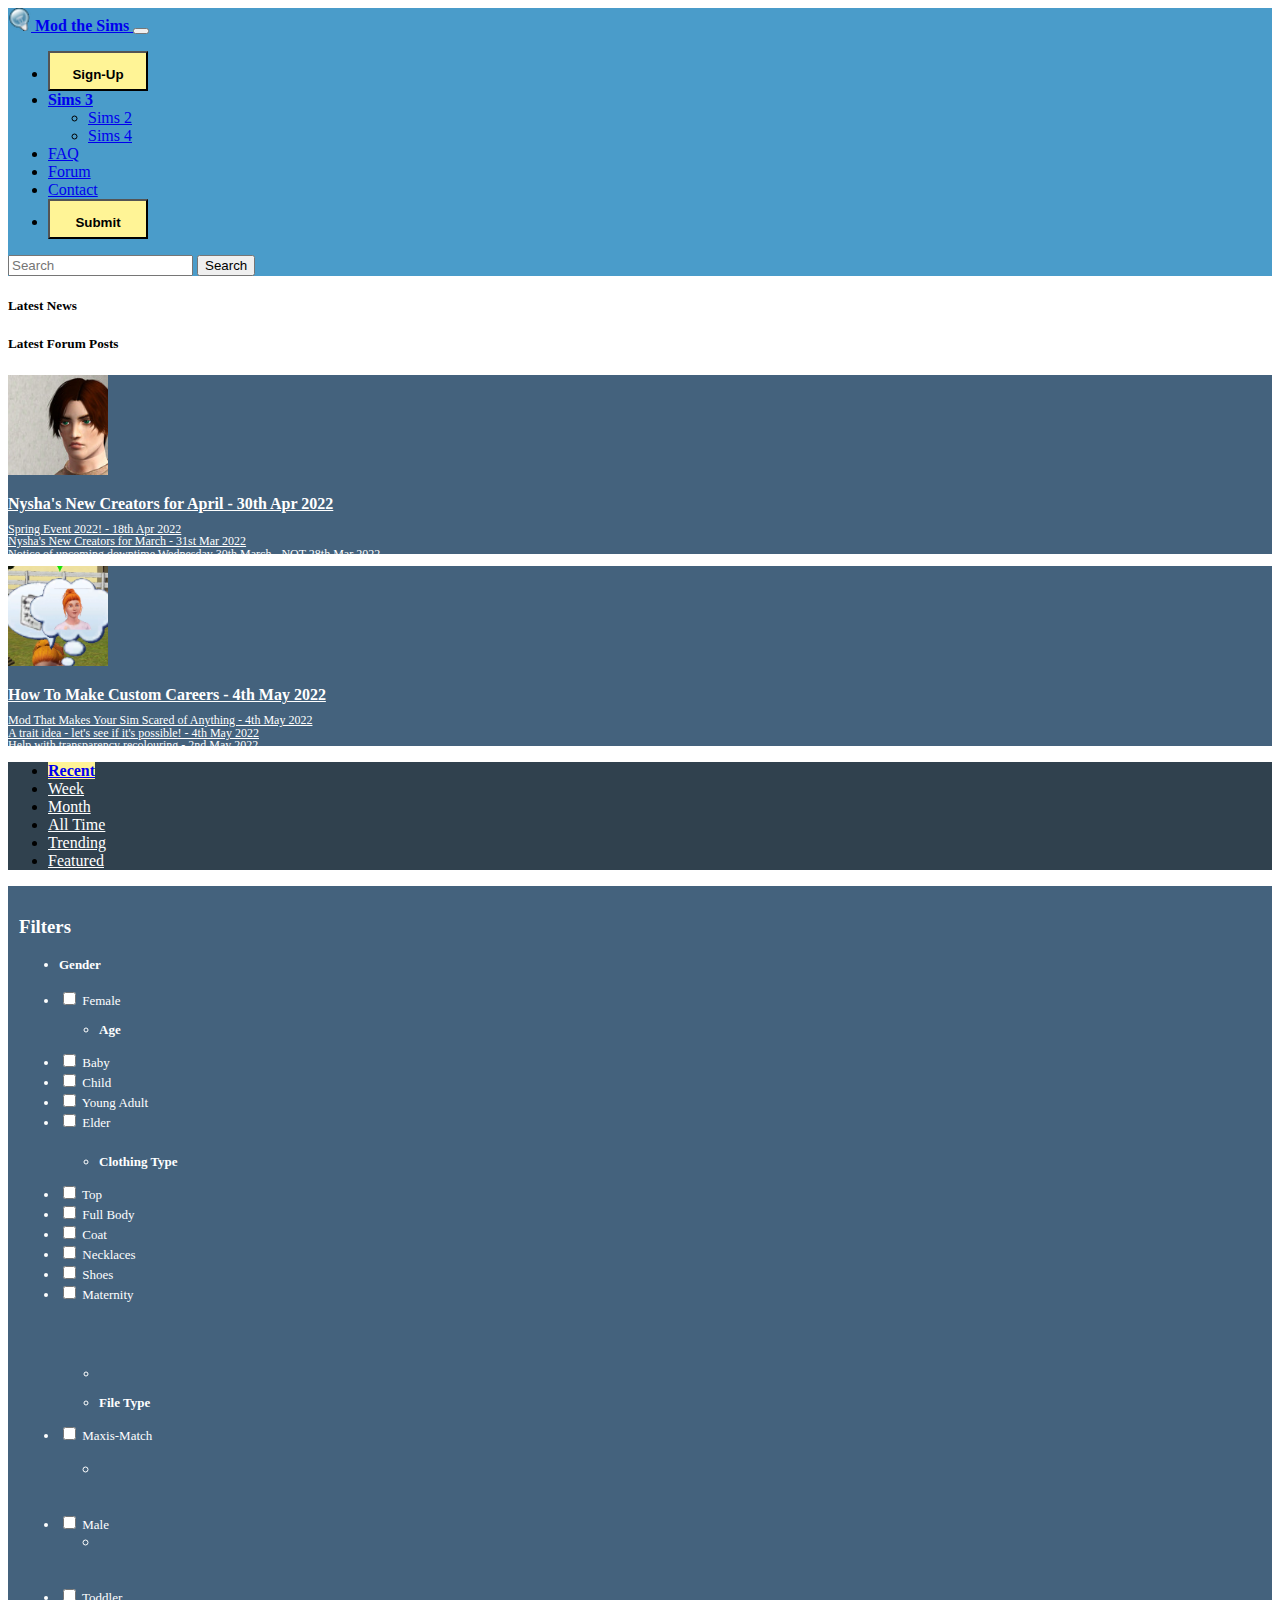
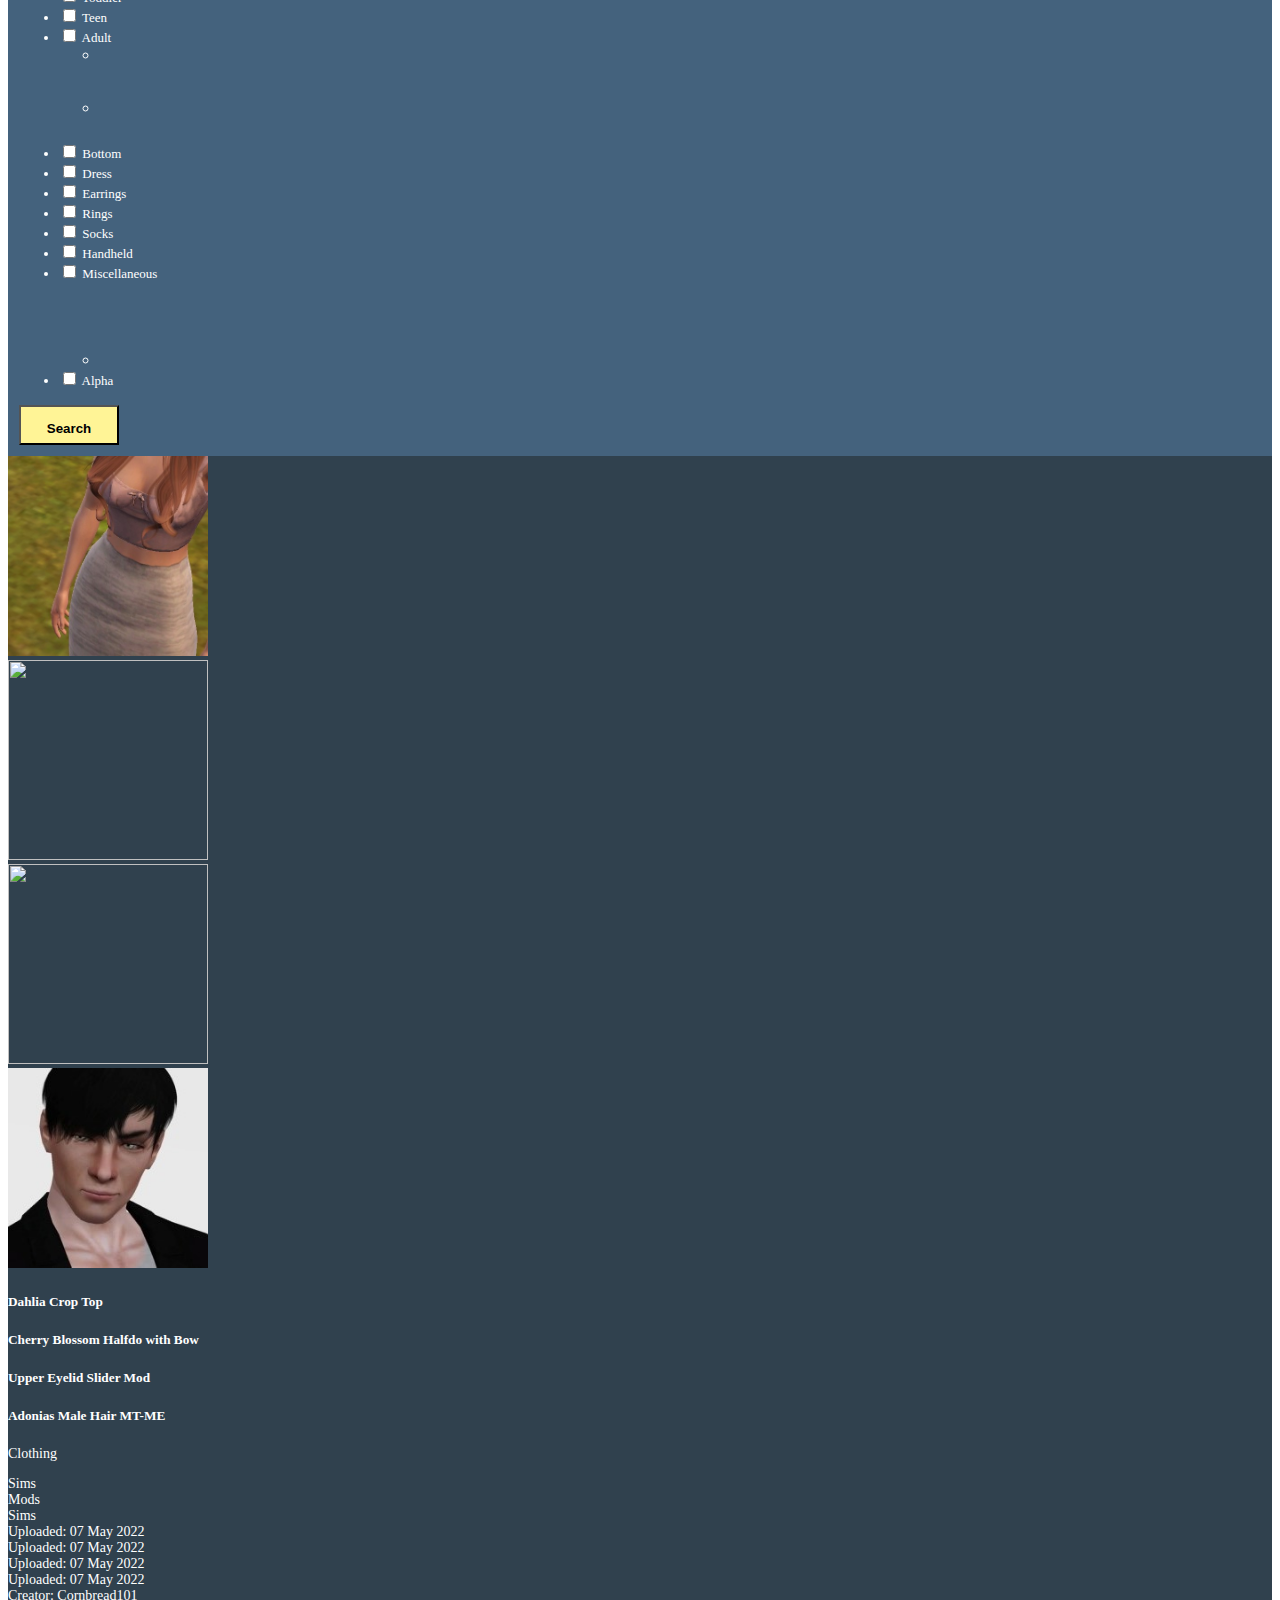
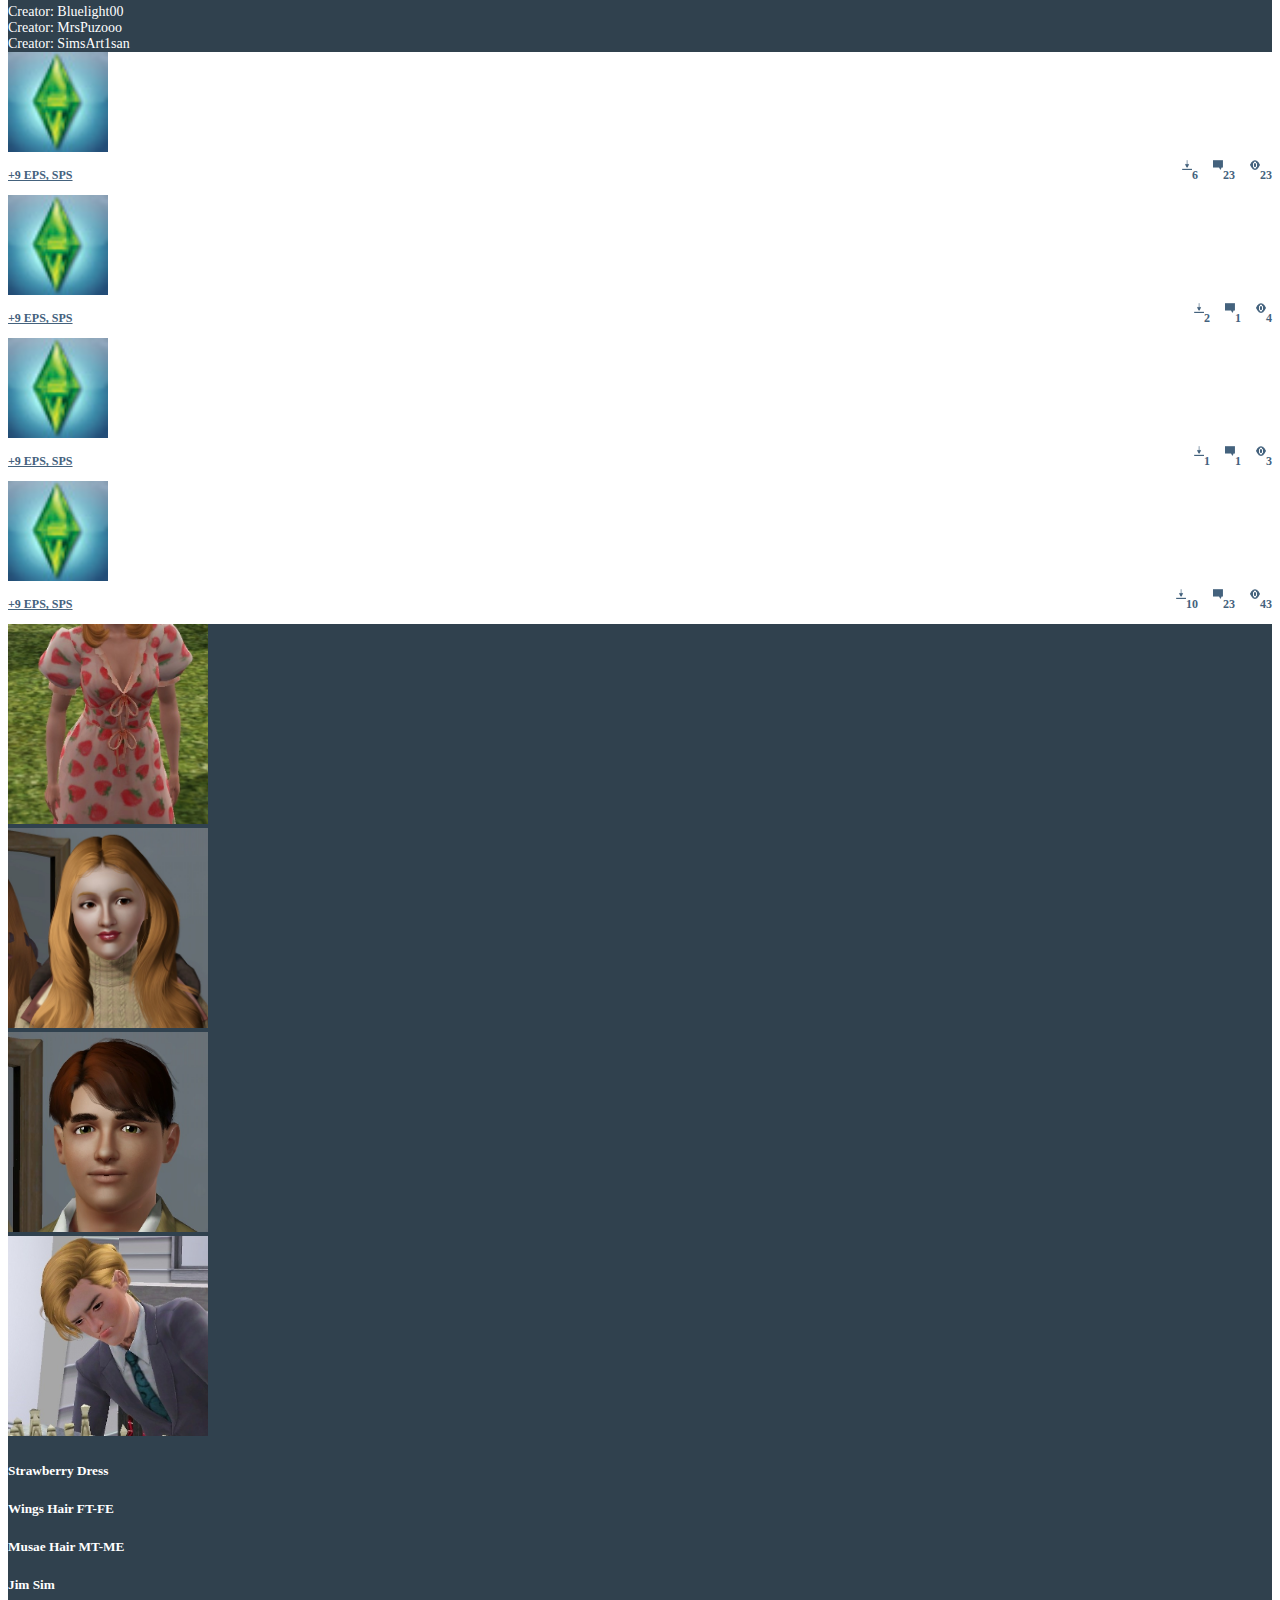
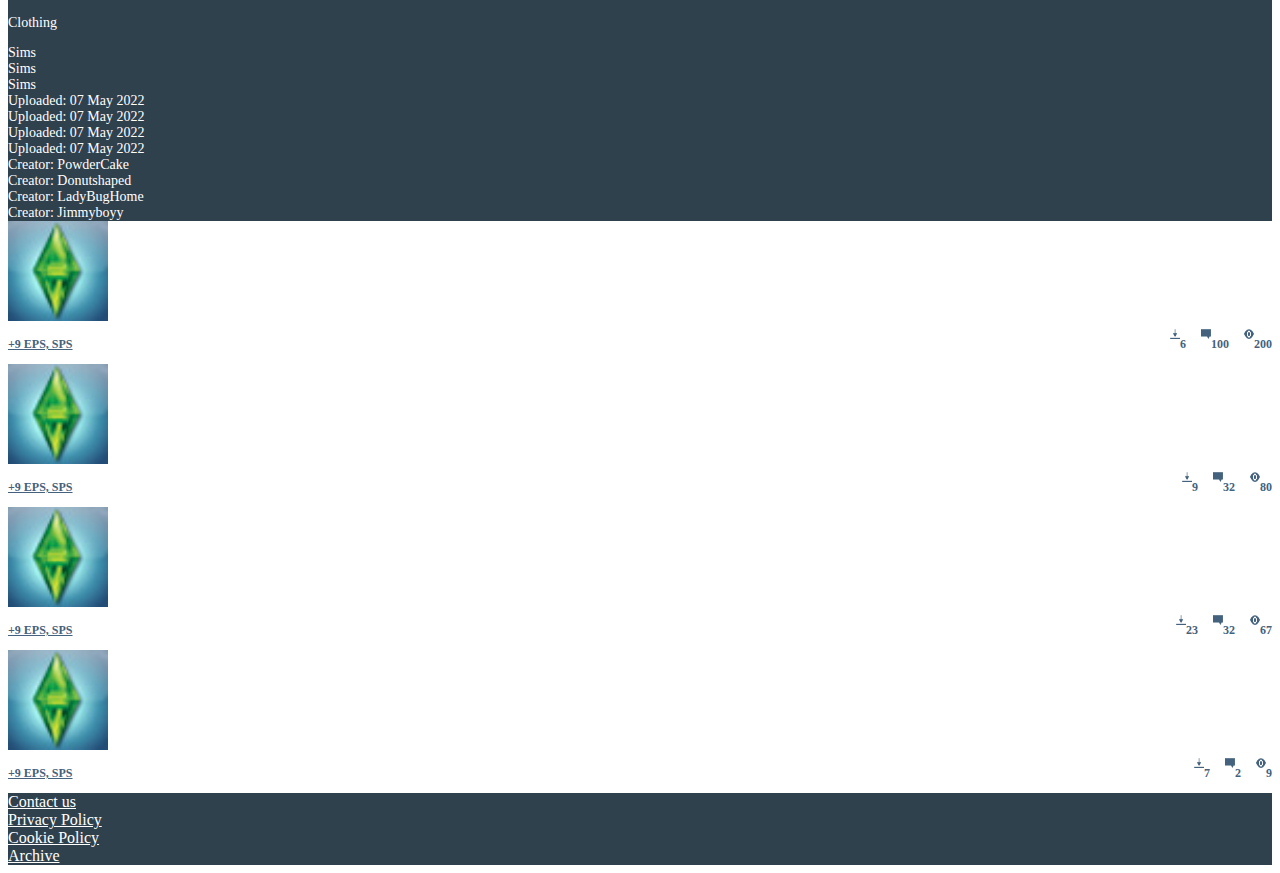
==== commit 832e5e26: "Update index.html" ====
--- a/index.html
+++ b/index.html
@@ -4,7 +4,7 @@
     <title>Welome to Mod the Sims</title>
     <link href="https://cdn.jsdelivr.net/npm/bootstrap@5.1.3/dist/css/bootstrap.min.css" rel="stylesheet" integrity="sha384-1BmE4kWBq78iYhFldvKuhfTAU6auU8tT94WrHftjDbrCEXSU1oBoqyl2QvZ6jIW3" crossorigin="anonymous">
     <style>
-    
+
       .filters {background-color: 44627D;}
 
     </style>
@@ -560,7 +560,7 @@
     <h5><b> Wings Hair FT-FE </b> </h5>
   </div>
   <div class="col-sm-3"id=cctitle>
-   <h5><b>  <a href="downloadpage.html">Musae Hair MT-ME</a></b></h5></a>
+   <h5><b>  <a href="downloadpage.html" style="color: white; text-decoration:none">Musae Hair MT-ME</a></b></h5></a>
   </div>
   <div class="col-sm-3"id=cctitle>
     <h5><b> Jim Sim </b></h5>
